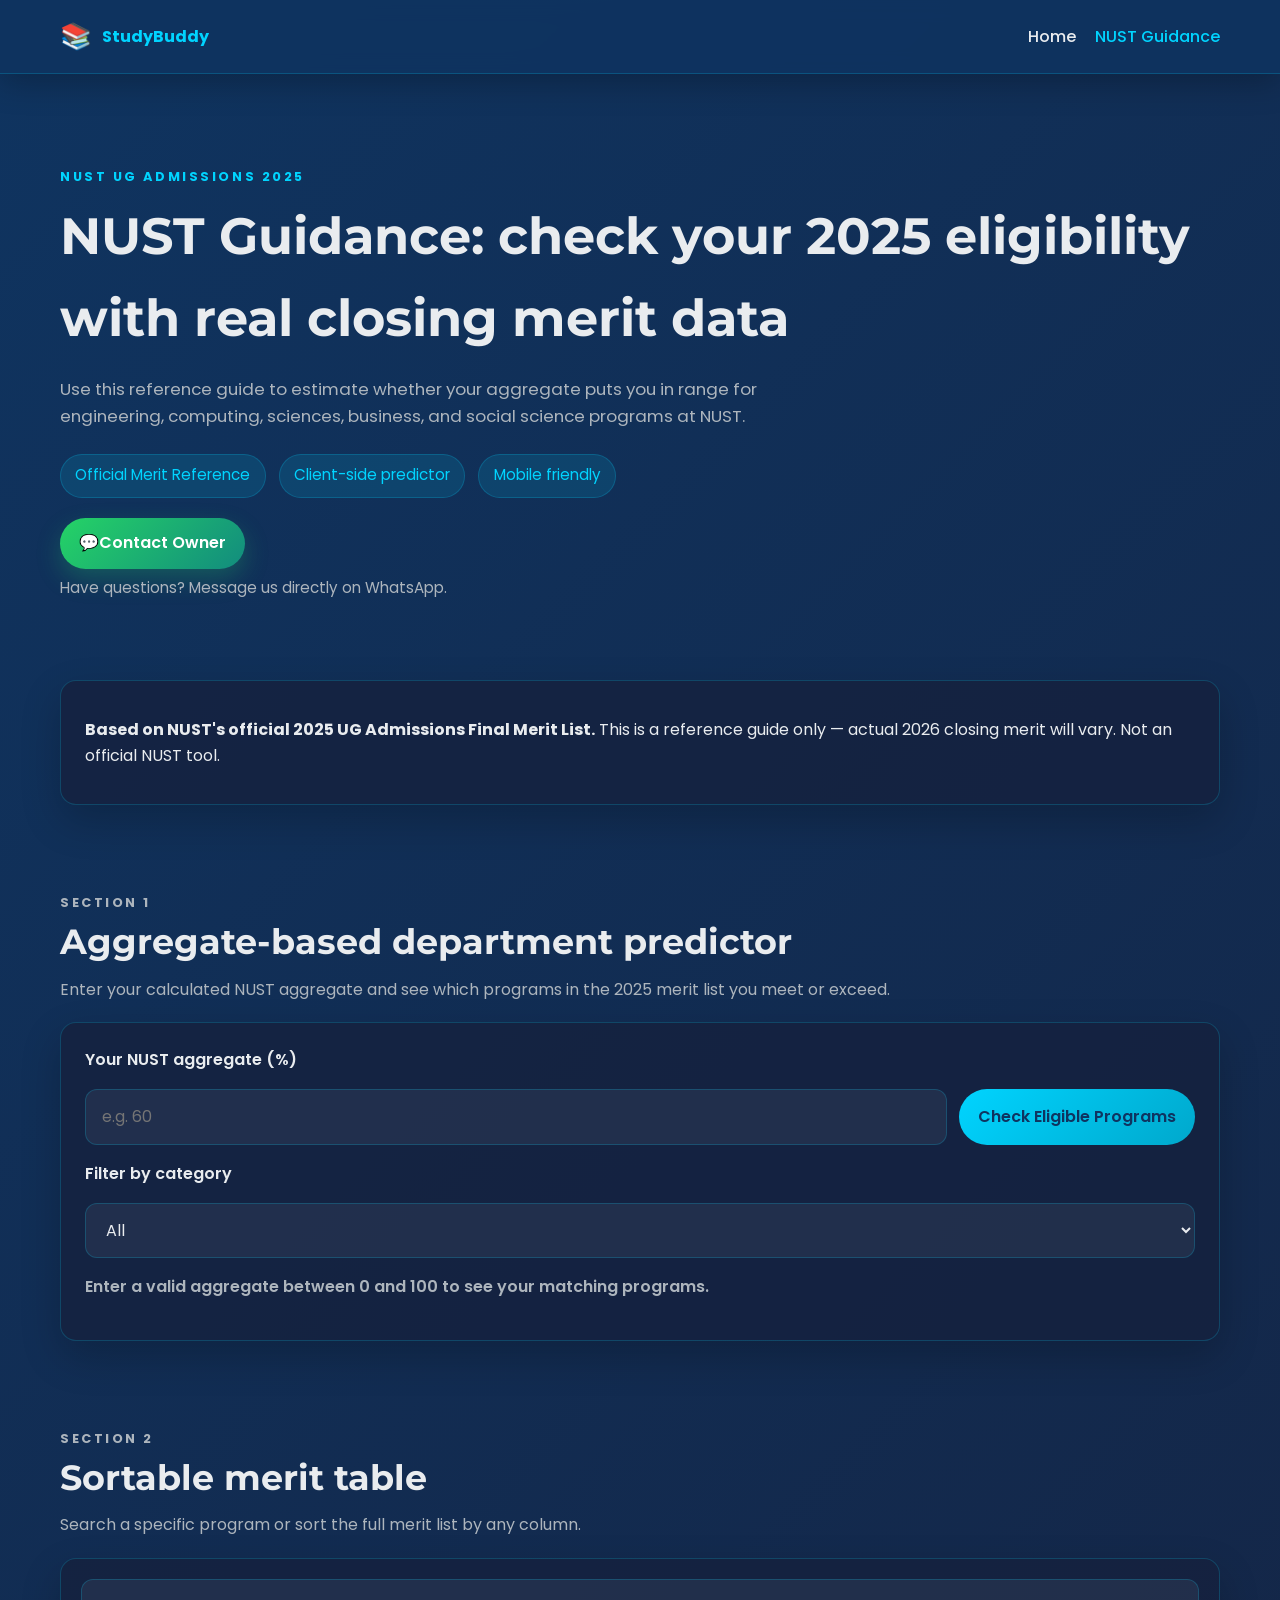
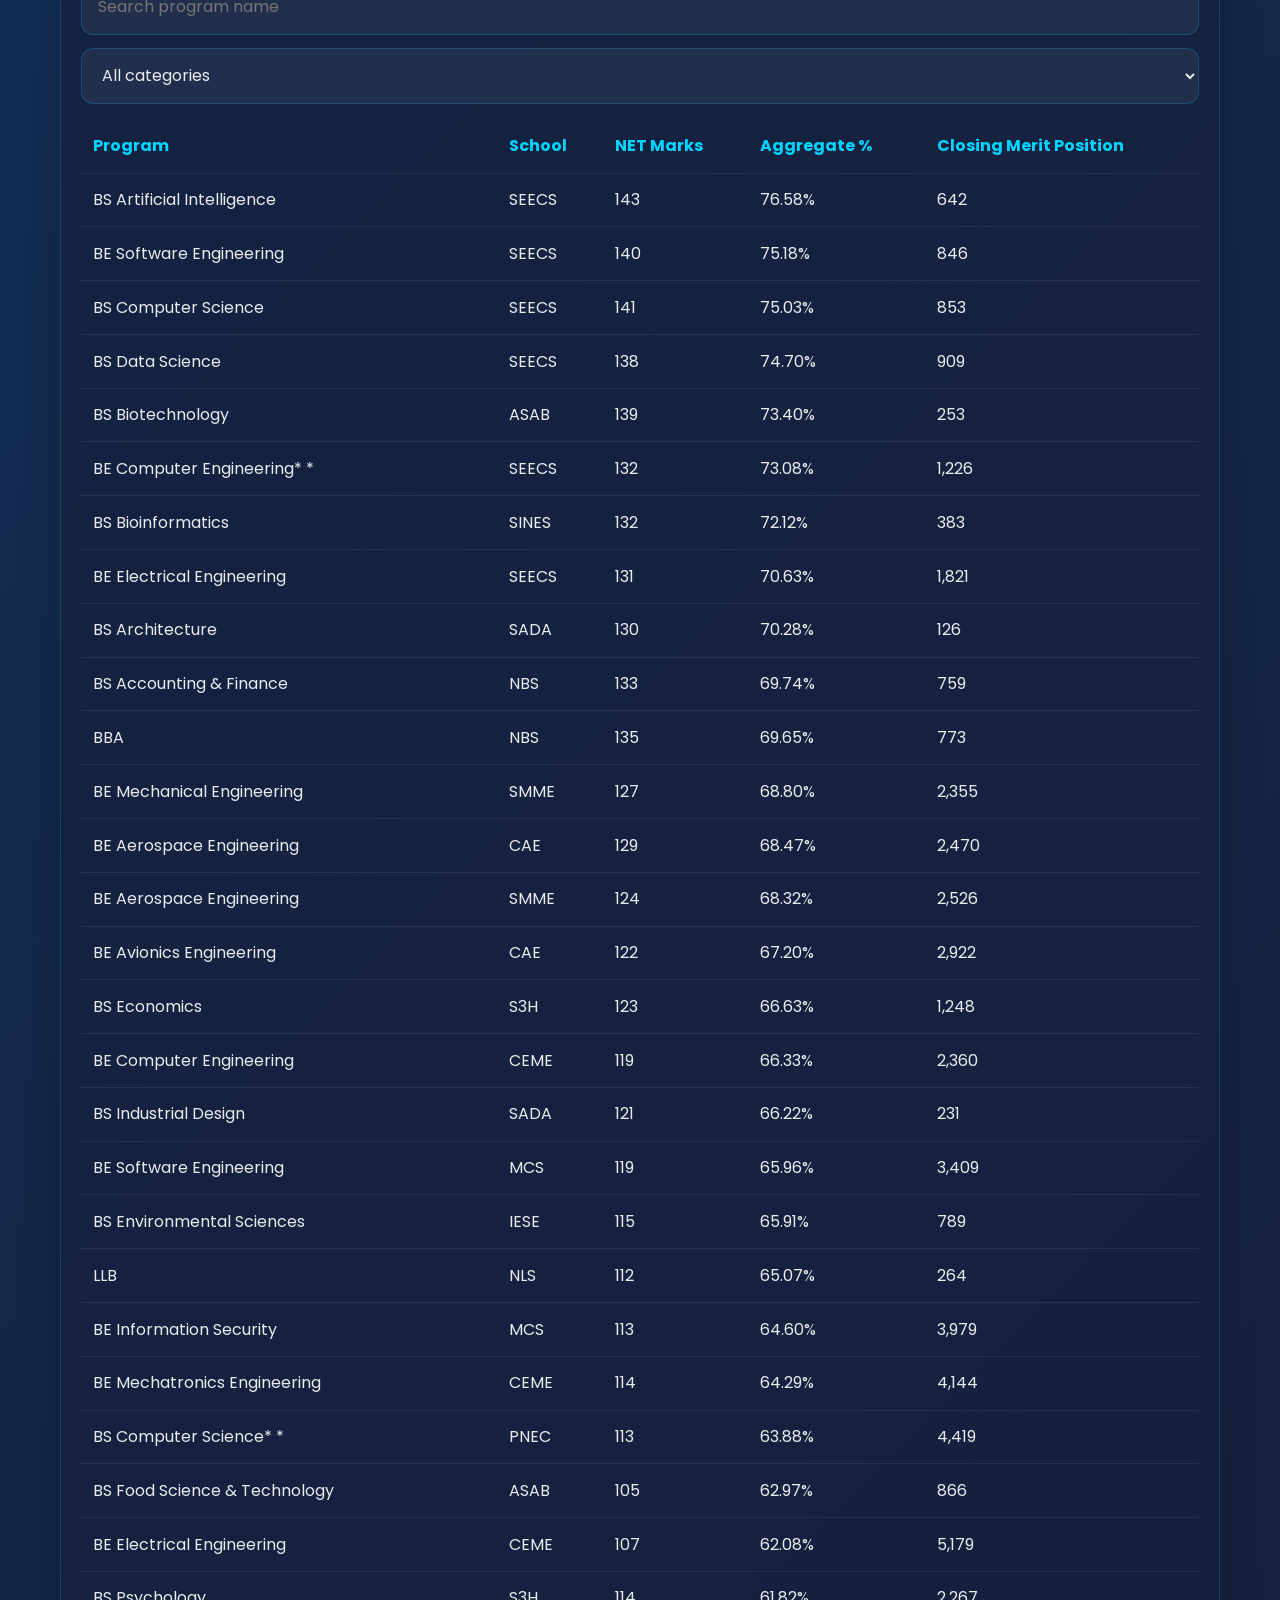
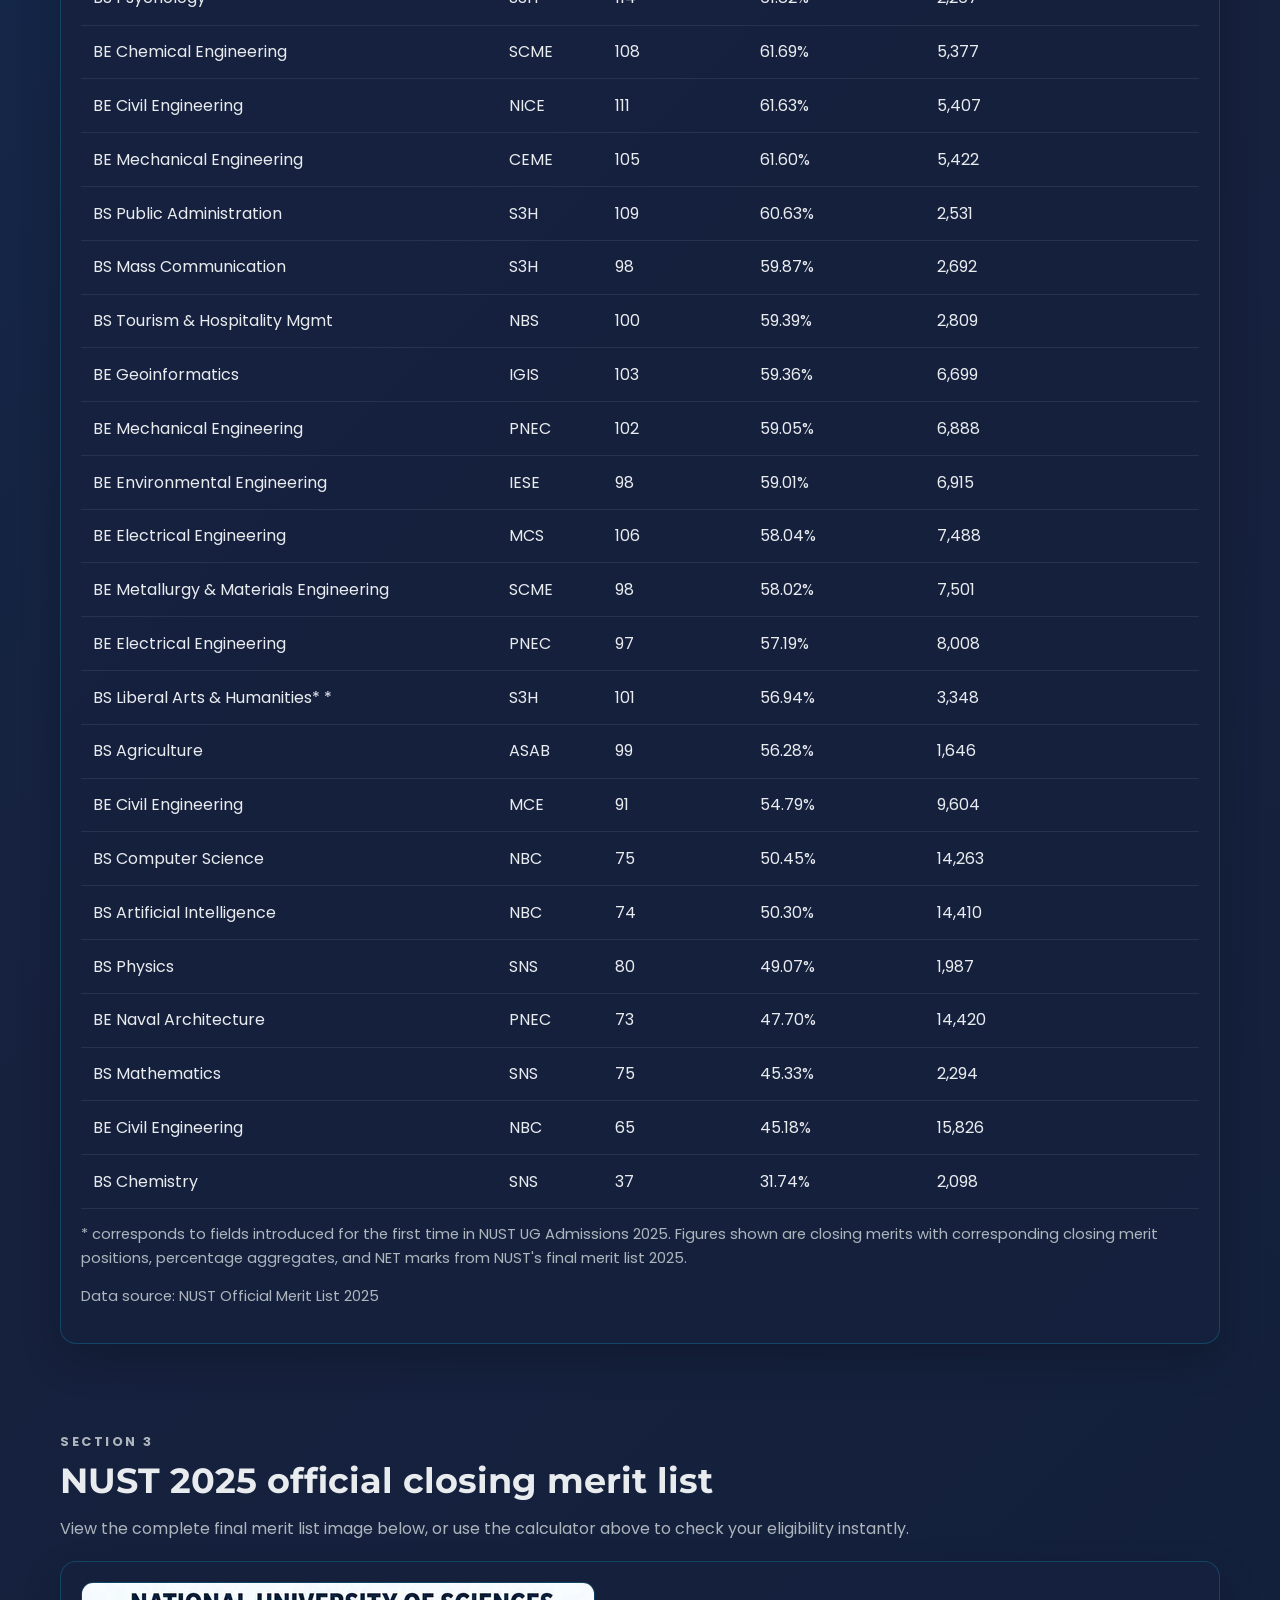
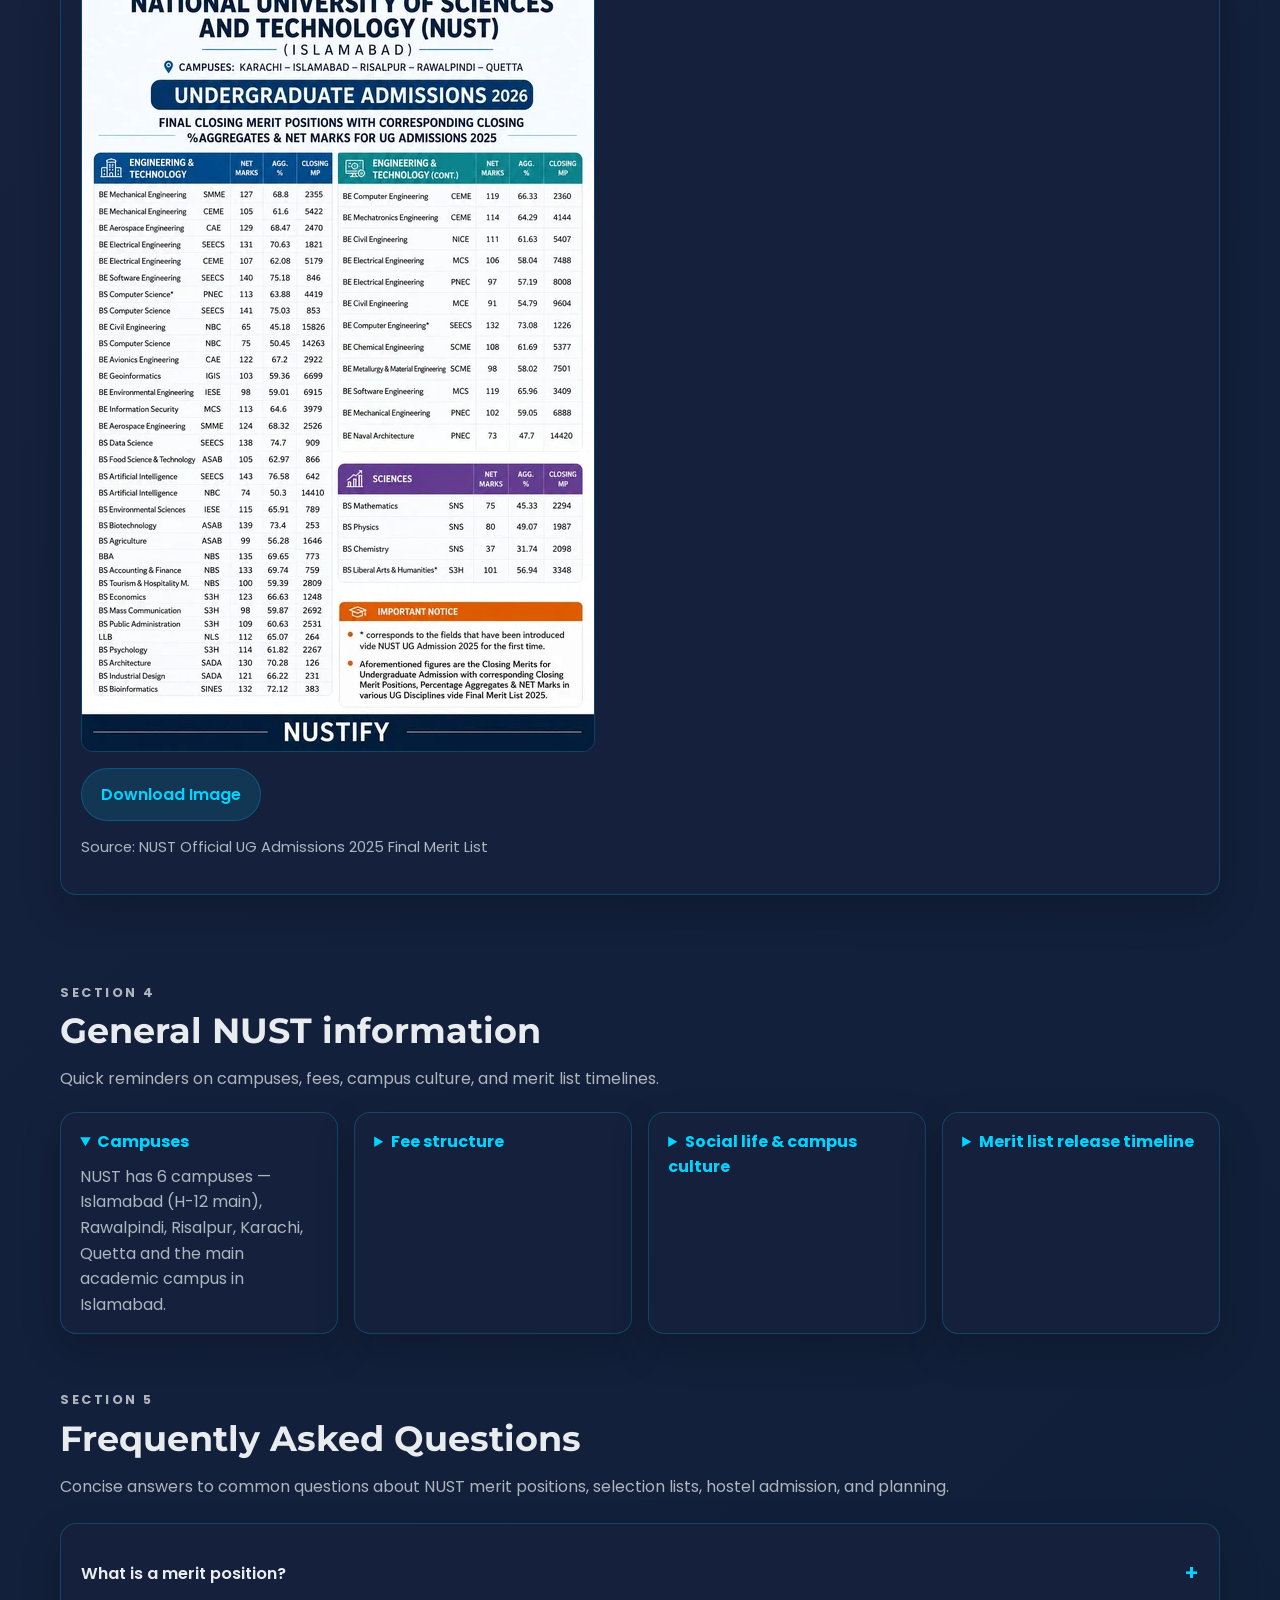
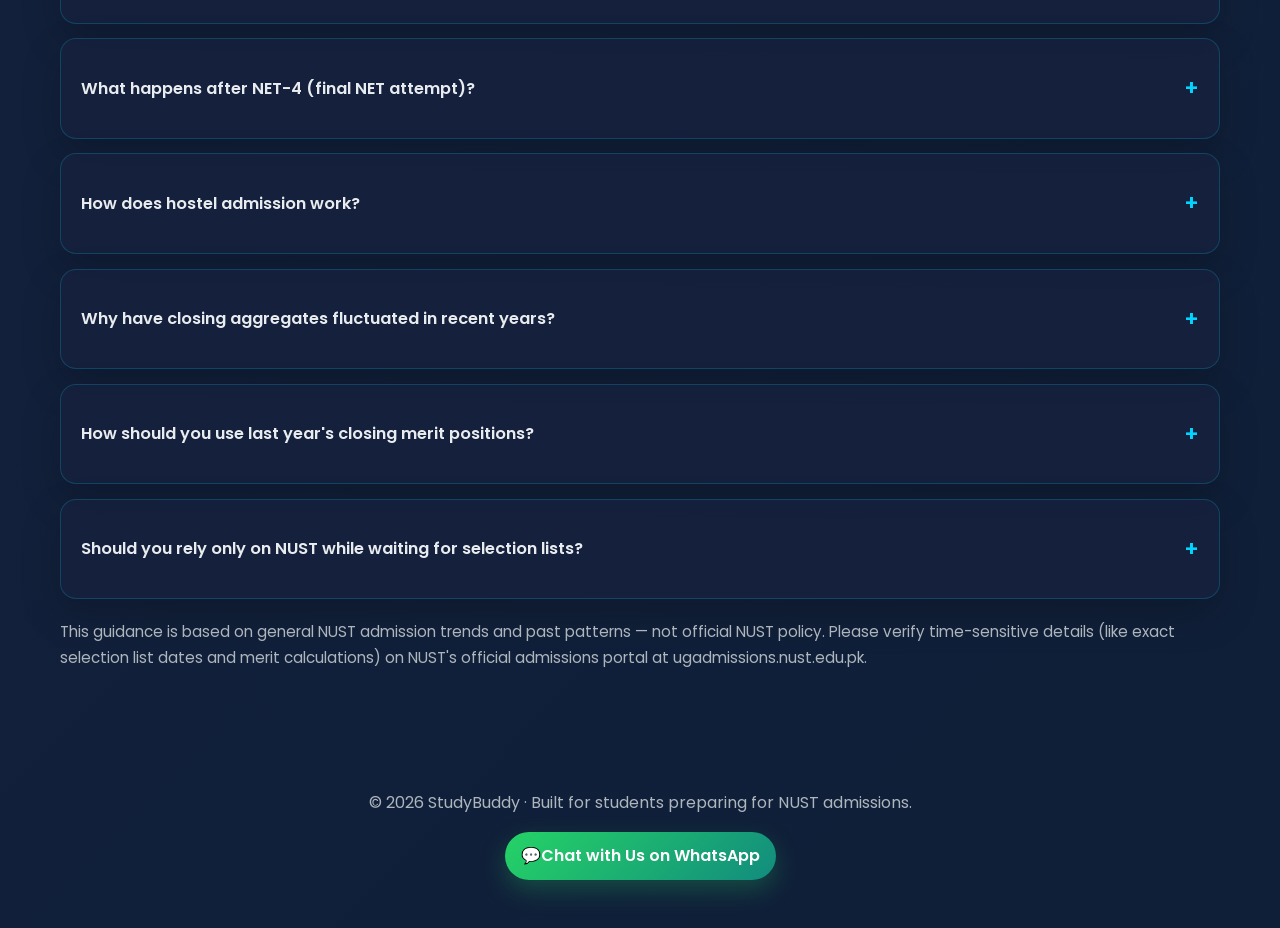
==== nust-guidance.html @ 3f575472 "Restructure static assets under assets/ Consolidate CSS, JS, and images into a single assets/ tree i" ====
<!DOCTYPE html>
<html lang="en">
<head>
    <meta charset="UTF-8">
    <meta name="viewport" content="width=device-width, initial-scale=1.0">
    <meta name="description" content="NUST Guidance 2025: use real NUST UG admissions closing merit data to estimate your eligibility for engineering, computing, sciences, business, and social science programs.">
    <meta name="theme-color" content="#0f3460">
    <meta name="robots" content="index,follow">
    <title>NUST Guidance 2025 | StudyBuddy</title>
    <link rel="canonical" href="https://ubaida-nust.github.io/myweb/nust-guidance.html">
    <link rel="preconnect" href="https://fonts.googleapis.com">
    <link rel="preconnect" href="https://fonts.gstatic.com" crossorigin>
    <link href="https://fonts.googleapis.com/css2?family=Poppins:wght@300;400;500;600;700;800&family=Montserrat:wght@400;600;700&display=swap" rel="stylesheet">
    <link rel="stylesheet" href="./assets/css/nust-guidance.css">
    <link rel="icon" type="image/svg+xml" href="./favicon.svg">
    <link rel="icon" type="image/x-icon" href="./favicon.ico">
    <link rel="shortcut icon" href="./favicon.ico">
    <link rel="apple-touch-icon" href="./favicon.ico">
    <meta property="og:title" content="NUST Guidance 2025 | StudyBuddy">
    <meta property="og:description" content="Estimate your NUST eligibility with 2025 closing merit data, a predictor tool, and a sortable merit table.">
    <meta property="og:type" content="website">
    <meta property="og:url" content="https://ubaida-nust.github.io/myweb/nust-guidance.html">
    <meta property="og:image" content="https://ubaida-nust.github.io/myweb/favicon.svg">
    <meta property="og:site_name" content="StudyBuddy">
    <meta name="twitter:card" content="summary_large_image">
    <meta name="twitter:title" content="NUST Guidance 2025 | StudyBuddy">
    <meta name="twitter:description" content="Estimate your NUST eligibility with 2025 closing merit data, a predictor tool, and a sortable merit table.">
    <meta name="twitter:image" content="https://ubaida-nust.github.io/myweb/favicon.svg">
</head>
<body>
    <nav class="navbar" aria-label="Primary navigation">
        <div class="nav-container">
            <a href="./index.html" class="logo" aria-label="StudyBuddy home">
                <span class="logo-icon" aria-hidden="true">📚</span>
                <span class="logo-text">StudyBuddy</span>
            </a>
            <ul class="nav-menu" id="navMenu">
                <li><a href="./index.html" class="nav-link">Home</a></li>
                <li><a href="./nust-guidance.html" class="nav-link active">NUST Guidance</a></li>
            </ul>
            <button type="button" class="hamburger" id="hamburger" aria-label="Toggle navigation menu" aria-expanded="false" aria-controls="navMenu">
                <span aria-hidden="true"></span>
                <span aria-hidden="true"></span>
                <span aria-hidden="true"></span>
            </button>
        </div>
    </nav>

    <main>
        <section class="hero">
            <div class="container">
                <p class="eyebrow">NUST UG Admissions 2025</p>
                <h1>NUST Guidance: check your 2025 eligibility with real closing merit data</h1>
                <p class="hero-copy">Use this reference guide to estimate whether your aggregate puts you in range for engineering, computing, sciences, business, and social science programs at NUST.</p>
                <div class="hero-badges">
                    <span class="pill">Official Merit Reference</span>
                    <span class="pill">Client-side predictor</span>
                    <span class="pill">Mobile friendly</span>
                </div>
                <div class="contact-cta">
                    <a href="https://wa.me/923108322449" class="btn btn-whatsapp" target="_blank" rel="noopener noreferrer">
                        <span aria-hidden="true">💬</span> Contact Owner
                    </a>
                    <p class="contact-help">Have questions? Message us directly on WhatsApp.</p>
                </div>
            </div>
        </section>

        <section class="section intro-banner">
            <div class="container">
                <div class="banner-card">
                    <p><strong>Based on NUST's official 2025 UG Admissions Final Merit List.</strong> This is a reference guide only — actual 2026 closing merit will vary. Not an official NUST tool.</p>
                </div>
            </div>
        </section>

        <section class="section predictor-section" id="predictor">
            <div class="container">
                <div class="section-heading">
                    <p class="eyebrow">Section 1</p>
                    <h2>Aggregate-based department predictor</h2>
                    <p>Enter your calculated NUST aggregate and see which programs in the 2025 merit list you meet or exceed.</p>
                </div>

                <div class="predictor-card">
                    <form id="predictorForm" class="predictor-form">
                        <label for="aggregateInput">Your NUST aggregate (%)</label>
                        <div class="input-row">
                            <input type="number" id="aggregateInput" min="0" max="100" step="0.01" placeholder="e.g. 60" required>
                            <button type="submit" class="btn btn-primary">Check Eligible Programs</button>
                        </div>
                        <label for="categoryFilter">Filter by category</label>
                        <select id="categoryFilter">
                            <option value="All">All</option>
                            <option value="Engineering">Engineering</option>
                            <option value="Computing">Computing</option>
                            <option value="Sciences">Sciences</option>
                            <option value="Business">Business</option>
                            <option value="Social Sciences">Social Sciences</option>
                            <option value="Law">Law</option>
                            <option value="Design">Design</option>
                        </select>
                    </form>

                    <div id="resultsSummary" class="results-summary" aria-live="polite"></div>
                    <div id="resultsList" class="results-grid"></div>
                </div>
            </div>
        </section>

        <section class="section table-section" id="table">
            <div class="container">
                <div class="section-heading">
                    <p class="eyebrow">Section 2</p>
                    <h2>Sortable merit table</h2>
                    <p>Search a specific program or sort the full merit list by any column.</p>
                </div>

                <div class="table-card">
                    <div class="table-toolbar">
                        <label class="sr-only" for="tableSearch">Search programs</label>
                        <input type="search" id="tableSearch" placeholder="Search program name">
                        <select id="tableCategoryFilter">
                            <option value="All">All categories</option>
                            <option value="Engineering">Engineering</option>
                            <option value="Computing">Computing</option>
                            <option value="Sciences">Sciences</option>
                            <option value="Business">Business</option>
                            <option value="Social Sciences">Social Sciences</option>
                            <option value="Law">Law</option>
                            <option value="Design">Design</option>
                        </select>
                    </div>

                    <div class="table-wrap">
                        <table id="meritTable">
                            <thead>
                                <tr>
                                    <th data-sort="program">Program</th>
                                    <th data-sort="school">School</th>
                                    <th data-sort="netMarks">NET Marks</th>
                                    <th data-sort="aggregate">Aggregate %</th>
                                    <th data-sort="closingMP">Closing Merit Position</th>
                                </tr>
                            </thead>
                            <tbody></tbody>
                        </table>
                    </div>

                    <p class="table-notice">* corresponds to fields introduced for the first time in NUST UG Admissions 2025. Figures shown are closing merits with corresponding closing merit positions, percentage aggregates, and NET marks from NUST's final merit list 2025.</p>
                    <p class="credit-line">Data source: NUST Official Merit List 2025</p>
                </div>
            </div>
        </section>

        <section class="section image-section" id="merit-image">
            <div class="container">
                <div class="section-heading">
                    <p class="eyebrow">Section 3</p>
                    <h2>NUST 2025 official closing merit list</h2>
                    <p>View the complete final merit list image below, or use the calculator above to check your eligibility instantly.</p>
                </div>

                <div class="image-card">
                    <figure class="merit-figure" role="button" tabindex="0" aria-label="Open NUST 2025 merit list image in fullscreen">
                        <picture>
                            <source type="image/webp" srcset="./assets/images/nust-meritlist-2025.webp">
                            <img src="./assets/images/nust-meritlist-2025.jpg" alt="NUST 2025 UG Admissions Final Closing Merit List showing Net marks, Aggregate percentage, and Closing Merit Position for all schools and programs across Engineering, Sciences, Business, and Social Sciences." loading="lazy" decoding="async">
                        </picture>
                    </figure>
                    <a href="./assets/images/nust-meritlist-2025.jpg" class="btn btn-secondary" download>Download Image</a>
                    <p class="credit-line">Source: NUST Official UG Admissions 2025 Final Merit List</p>
                </div>
            </div>
        </section>

        <section class="section info-section" id="info">
            <div class="container">
                <div class="section-heading">
                    <p class="eyebrow">Section 4</p>
                    <h2>General NUST information</h2>
                    <p>Quick reminders on campuses, fees, campus culture, and merit list timelines.</p>
                </div>

                <div class="info-grid">
                    <details class="info-card" open>
                        <summary>Campuses</summary>
                        <p>NUST has 6 campuses — Islamabad (H-12 main), Rawalpindi, Risalpur, Karachi, Quetta and the main academic campus in Islamabad.</p>
                    </details>
                    <details class="info-card">
                        <summary>Fee structure</summary>
                        <p>Fees vary by program and campus. Always confirm the latest rates on the official NUST admission website before making a decision.</p>
                    </details>
                    <details class="info-card">
                        <summary>Social life & campus culture</summary>
                        <p>NUST offers clubs, societies, events, hostel life, sports, and student communities that make campus life vibrant for students.</p>
                    </details>
                    <details class="info-card">
                        <summary>Merit list release timeline</summary>
                        <p>Merit list release dates vary every year. Confirm the latest schedule on the official UG admissions portal.</p>
                    </details>
                </div>
            </div>
        </section>

        <section class="section faq-section" id="faq">
            <div class="container">
                <div class="section-heading">
                    <p class="eyebrow">Section 5</p>
                    <h2>Frequently Asked Questions</h2>
                    <p>Concise answers to common questions about NUST merit positions, selection lists, hostel admission, and planning.</p>
                </div>

                <div class="faq-list" role="list">
                    <article class="faq-item" role="listitem">
                        <h3>
                            <button class="faq-question" type="button" aria-expanded="false">
                                What is a merit position?
                            </button>
                        </h3>
                        <div class="faq-answer" hidden>
                            <p>A merit position is similar to the position you'd get in your class based on your marks. NUST calculates your aggregate using: 10% SSC/Matric, 15% HSSC/FSc, and 75% NET score. Students are then ranked according to their aggregate — the student with the highest aggregate gets Merit Position #1, the next highest gets Merit Position #2, and so on. Merit positions are assigned separately for different categories: Engineering, Computing, NBS & Social Sciences, Natural Sciences, Applied Sciences, Law (LLB), and Architecture — each program has its own separate merit position list.</p>
                        </div>
                    </article>

                    <article class="faq-item" role="listitem">
                        <h3>
                            <button class="faq-question" type="button" aria-expanded="false">
                                What happens after NET-4 (final NET attempt)?
                            </button>
                        </h3>
                        <div class="faq-answer" hidden>
                            <p>Once the complete NET-4 result is announced, NUST usually releases the Merit List within 24-72 hours, showing your merit position(s) and last year's closing merit position(s) for the programs you applied to. After the merit list is announced, NUST normally gives a final opportunity to change your preference list, usually for 24-48 hours — after this deadline, the preference list is locked. The 1st Selection List is then announced within the next few days, and students generally get 3-5 working days to submit their dues after being selected. Subsequent selection lists are usually announced with a gap of 3-7 days. Since orientation is typically expected in the first week of September, NUST usually announces 4-6 selection lists before orientation, based on previous years' patterns.</p>
                        </div>
                    </article>

                    <article class="faq-item" role="listitem">
                        <h3>
                            <button class="faq-question" type="button" aria-expanded="false">
                                How does hostel admission work?
                            </button>
                        </h3>
                        <div class="faq-answer" hidden>
                            <p>As soon as your name appears in a selection list, the hostel application form becomes available on your admission portal. Hostel allotments are generally made on a first-come, first-served basis, so it's advisable to apply as early as possible after being selected.</p>
                        </div>
                    </article>

                    <article class="faq-item" role="listitem">
                        <h3>
                            <button class="faq-question" type="button" aria-expanded="false">
                                Why have closing aggregates fluctuated in recent years?
                            </button>
                        </h3>
                        <div class="faq-answer" hidden>
                            <p>Over the last few years, several factors caused significant changes in closing merits of popular programs: an increase in available seats, introduction of new Engineering and Computing programs, changes in the NET pattern for pre-medical students applying to Computing programs, inclusion of pre-medical students in Engineering programs without requiring additional Mathematics, and significant fee increases. These factors caused large fluctuations, with some programs changing by hundreds or even thousands of merit positions. For upcoming admission cycles, if no major policy changes occur, the probability of large deviation in closing merit positions is generally lower than in years with major changes.</p>
                        </div>
                    </article>

                    <article class="faq-item" role="listitem">
                        <h3>
                            <button class="faq-question" type="button" aria-expanded="false">
                                How should you use last year's closing merit positions?
                            </button>
                        </h3>
                        <div class="faq-answer" hidden>
                            <p>Based on recent trends, it's reasonable to assume that this year's closing merit positions may remain relatively close to last year's — though this does NOT mean they'll be exactly the same. For example: if last year's closing merit position for a program was 1000, and your merit position is below 900, your chances of selection are generally considered quite good — but this is only a rough estimate, not a guarantee.</p>
                        </div>
                    </article>

                    <article class="faq-item" role="listitem">
                        <h3>
                            <button class="faq-question" type="button" aria-expanded="false">
                                Should you rely only on NUST while waiting for selection lists?
                            </button>
                        </h3>
                        <div class="faq-answer" hidden>
                            <p>Regardless of how strong your chances appear, always keep 2-3 backup university options and do not rely solely on NUST until you have a confirmed admission offer. If your NUST admission is uncertain and you receive an offer elsewhere, it's often safer to pay the other university's dues while waiting for NUST's selection lists — if you later get into NUST, you can switch and apply for a refund under the other university's policy. Waiting only for NUST is risky, since missing both opportunities could cost you a gap year, which is usually a far greater loss than a few thousand rupees in provisional dues.</p>
                        </div>
                    </article>
                </div>

                <p class="faq-disclaimer">This guidance is based on general NUST admission trends and past patterns — not official NUST policy. Please verify time-sensitive details (like exact selection list dates and merit calculations) on NUST's official admissions portal at ugadmissions.nust.edu.pk.</p>
            </div>
        </section>
    </main>

    <div id="lightbox" class="lightbox" aria-hidden="true">
        <button type="button" class="lightbox-close" id="lightboxClose" aria-label="Close preview">×</button>
        <div class="lightbox-content">
            <img id="lightboxImage" src="" alt="Fullscreen view of the NUST 2025 merit list">
        </div>
    </div>

    <footer class="footer">
        <div class="container">
            <p>© 2026 StudyBuddy · Built for students preparing for NUST admissions.</p>
            <div class="footer-contact">
                <a href="https://wa.me/923108322449" class="btn btn-whatsapp btn-small" target="_blank" rel="noopener noreferrer">
                    <span aria-hidden="true">💬</span> Chat with Us on WhatsApp
                </a>
            </div>
        </div>
    </footer>

    <script type="application/ld+json">
    {
      "@context": "https://schema.org",
      "@type": "FAQPage",
      "mainEntity": [
        {
          "@type": "Question",
          "name": "What is a merit position?",
          "acceptedAnswer": {
            "@type": "Answer",
            "text": "A merit position is similar to the position you'd get in your class based on your marks. NUST calculates your aggregate using: 10% SSC/Matric, 15% HSSC/FSc, and 75% NET score. Students are then ranked according to their aggregate — the student with the highest aggregate gets Merit Position #1, the next highest gets Merit Position #2, and so on. Merit positions are assigned separately for different categories: Engineering, Computing, NBS & Social Sciences, Natural Sciences, Applied Sciences, Law (LLB), and Architecture — each program has its own separate merit position list."
          }
        },
        {
          "@type": "Question",
          "name": "What happens after NET-4 (final NET attempt)?",
          "acceptedAnswer": {
            "@type": "Answer",
            "text": "Once the complete NET-4 result is announced, NUST usually releases the Merit List within 24-72 hours, showing your merit position(s) and last year's closing merit position(s) for the programs you applied to. After the merit list is announced, NUST normally gives a final opportunity to change your preference list, usually for 24-48 hours — after this deadline, the preference list is locked. The 1st Selection List is then announced within the next few days, and students generally get 3-5 working days to submit their dues after being selected. Subsequent selection lists are usually announced with a gap of 3-7 days. Since orientation is typically expected in the first week of September, NUST usually announces 4-6 selection lists before orientation, based on previous years' patterns."
          }
        },
        {
          "@type": "Question",
          "name": "How does hostel admission work?",
          "acceptedAnswer": {
            "@type": "Answer",
            "text": "As soon as your name appears in a selection list, the hostel application form becomes available on your admission portal. Hostel allotments are generally made on a first-come, first-served basis, so it's advisable to apply as early as possible after being selected."
          }
        },
        {
          "@type": "Question",
          "name": "Why have closing aggregates fluctuated in recent years?",
          "acceptedAnswer": {
            "@type": "Answer",
            "text": "Over the last few years, several factors caused significant changes in closing merits of popular programs: an increase in available seats, introduction of new Engineering and Computing programs, changes in the NET pattern for pre-medical students applying to Computing programs, inclusion of pre-medical students in Engineering programs without requiring additional Mathematics, and significant fee increases. These factors caused large fluctuations, with some programs changing by hundreds or even thousands of merit positions. For upcoming admission cycles, if no major policy changes occur, the probability of large deviation in closing merit positions is generally lower than in years with major changes."
          }
        },
        {
          "@type": "Question",
          "name": "How should you use last year's closing merit positions?",
          "acceptedAnswer": {
            "@type": "Answer",
            "text": "Based on recent trends, it's reasonable to assume that this year's closing merit positions may remain relatively close to last year's — though this does NOT mean they'll be exactly the same. For example: if last year's closing merit position for a program was 1000, and your merit position is below 900, your chances of selection are generally considered quite good — but this is only a rough estimate, not a guarantee."
          }
        },
        {
          "@type": "Question",
          "name": "Should you rely only on NUST while waiting for selection lists?",
          "acceptedAnswer": {
            "@type": "Answer",
            "text": "Regardless of how strong your chances appear, always keep 2-3 backup university options and do not rely solely on NUST until you have a confirmed admission offer. If your NUST admission is uncertain and you receive an offer elsewhere, it's often safer to pay the other university's dues while waiting for NUST's selection lists — if you later get into NUST, you can switch and apply for a refund under the other university's policy. Waiting only for NUST is risky, since missing both opportunities could cost you a gap year, which is usually a far greater loss than a few thousand rupees in provisional dues."
          }
        }
      ]
    }
    </script>
    <script src="./assets/js/nust-merit-data.js"></script>
    <script src="./assets/js/nust-guidance.js"></script>
</body>
</html>
---- assets/css/nust-guidance.css ----
:root {
    --primary-color: #0f3460;
    --secondary-color: #16213e;
    --accent-color: #00d4ff;
    --text-primary: #e9ecef;
    --text-secondary: #adb5bd;
    --card-bg: rgba(22, 33, 62, 0.8);
    --border-color: rgba(0, 212, 255, 0.2);
}

* { box-sizing: border-box; }
body {
    margin: 0;
    font-family: 'Poppins', sans-serif;
    background: linear-gradient(135deg, #0f3460 0%, #16213e 50%, #0f1f38 100%);
    color: var(--text-primary);
    line-height: 1.6;
}
img { max-width: 100%; height: auto; display: block; }
a { color: inherit; }
.navbar {
    position: sticky; top: 0; z-index: 1000; background: rgba(15, 52, 96, 0.9); backdrop-filter: blur(10px); border-bottom: 1px solid var(--border-color); box-shadow: 0 8px 32px rgba(0, 0, 0, 0.25);
}
.nav-container { max-width: 1200px; margin: 0 auto; padding: 1rem 20px; display: flex; justify-content: space-between; align-items: center; }
.logo { display: flex; align-items: center; gap: 10px; font-weight: 700; color: var(--accent-color); text-decoration: none; white-space: nowrap; }
.logo-icon { font-size: 1.6rem; }
.nav-menu { display: flex; list-style: none; gap: 1.2rem; margin: 0; padding: 0; }
.nav-link { color: var(--text-primary); text-decoration: none; font-weight: 500; }
.nav-link.active, .nav-link:hover { color: var(--accent-color); }
.hamburger { display: none; background: transparent; border: 0; padding: 0.35rem; min-width: 44px; min-height: 44px; }
.hamburger span { display: block; width: 24px; height: 3px; background: var(--accent-color); margin: 4px 0; border-radius: 2px; }
.container { max-width: 1200px; margin: 0 auto; padding: 0 20px; }
.hero { padding: 5rem 0 3rem; }
.eyebrow { text-transform: uppercase; letter-spacing: 0.2em; font-size: 0.8rem; color: var(--accent-color); font-weight: 700; margin-bottom: 0.5rem; }
h1, h2 { font-family: 'Montserrat', sans-serif; }
h1 { font-size: clamp(2rem, 5vw, 3.2rem); margin: 0 0 1rem; }
.hero-copy { font-size: 1.05rem; color: var(--text-secondary); max-width: 760px; }
.hero-badges { display: flex; flex-wrap: wrap; gap: 0.8rem; margin-top: 1.5rem; }
.pill { padding: 0.55rem 0.9rem; border-radius: 999px; background: rgba(0, 212, 255, 0.12); border: 1px solid var(--border-color); color: var(--accent-color); font-size: 0.95rem; }
.section { padding: 2rem 0 3.5rem; }
.banner-card, .predictor-card, .table-card, .image-card, .info-card { background: var(--card-bg); border: 1px solid var(--border-color); border-radius: 16px; box-shadow: 0 16px 40px rgba(0, 0, 0, 0.2); }
.banner-card { padding: 1.25rem 1.5rem; }
.section-heading { margin-bottom: 1.25rem; }
.section-heading h2 { font-size: clamp(1.5rem, 3vw, 2.2rem); margin: 0 0 0.4rem; }
.section-heading p { color: var(--text-secondary); margin: 0; }
.predictor-card { padding: 1.5rem; }
.predictor-form { display: grid; gap: 1rem; margin-bottom: 1rem; }
label { font-weight: 600; color: var(--text-primary); }
input, select, button { font: inherit; }
input, select { width: 100%; padding: 0.9rem 1rem; border-radius: 12px; border: 1px solid var(--border-color); background: rgba(255,255,255,0.06); color: var(--text-primary); }
.input-row { display: flex; gap: 0.75rem; flex-wrap: wrap; }
.input-row input { flex: 1 1 260px; }
.btn { display: inline-flex; align-items: center; justify-content: center; min-height: 44px; padding: 0.8rem 1.2rem; border-radius: 999px; border: none; cursor: pointer; text-decoration: none; font-weight: 600; transition: transform 0.2s ease, box-shadow 0.2s ease; }
.btn:hover { transform: translateY(-2px); }
.btn-primary { background: linear-gradient(135deg, var(--accent-color), #00a8cc); color: #0f3460; }
.btn-secondary { background: rgba(0, 212, 255, 0.12); color: var(--accent-color); border: 1px solid var(--border-color); }
.btn-whatsapp { background: linear-gradient(135deg, #25d366, #128c7e); color: white; box-shadow: 0 10px 25px rgba(37, 211, 102, 0.25); }
.btn-small { padding: 0.7rem 1rem; min-height: 40px; }
.contact-cta { display: flex; flex-direction: column; align-items: flex-start; gap: 0.45rem; margin-top: 1.25rem; }
.contact-help { margin: 0; color: var(--text-secondary); font-size: 0.95rem; }
.footer-contact { margin-top: 0.8rem; display: flex; justify-content: center; }
.results-summary { margin: 1rem 0; color: var(--text-secondary); font-weight: 600; }
.results-grid { display: grid; grid-template-columns: repeat(auto-fit, minmax(240px, 1fr)); gap: 1rem; }
.result-card { padding: 1rem; border-radius: 14px; background: rgba(255,255,255,0.04); border: 1px solid var(--border-color); }
.result-card h3 { margin: 0 0 0.45rem; font-size: 1rem; }
.result-meta { color: var(--text-secondary); font-size: 0.92rem; }
.badge { display: inline-block; margin-top: 0.6rem; padding: 0.3rem 0.6rem; font-size: 0.8rem; border-radius: 999px; background: rgba(0, 212, 255, 0.14); color: var(--accent-color); }
.table-card { padding: 1.25rem; }
.table-toolbar { display: flex; gap: 0.8rem; flex-wrap: wrap; margin-bottom: 1rem; }
.table-wrap { overflow-x: auto; }
table { width: 100%; border-collapse: collapse; min-width: 640px; }
th, td { padding: 0.85rem 0.75rem; border-bottom: 1px solid rgba(255,255,255,0.08); text-align: left; }
th { cursor: pointer; color: var(--accent-color); font-weight: 700; }
tr:hover { background: rgba(255,255,255,0.03); }
.table-notice, .credit-line { color: var(--text-secondary); font-size: 0.92rem; margin-top: 0.9rem; }
.image-card { padding: 1.25rem; }
.merit-figure { margin: 0 0 1rem; cursor: zoom-in; }
.merit-figure img { border-radius: 12px; border: 1px solid var(--border-color); }
.info-grid { display: grid; grid-template-columns: repeat(auto-fit, minmax(220px, 1fr)); gap: 1rem; }
.info-card { padding: 1rem 1.2rem; }
.info-card summary { cursor: pointer; font-weight: 700; color: var(--accent-color); }
.info-card p { color: var(--text-secondary); margin: 0.6rem 0 0; }
.faq-section { padding-top: 0; }
.faq-list { display: grid; gap: 0.9rem; margin-top: 1.5rem; }
.faq-item { background: var(--card-bg); border: 1px solid var(--border-color); border-radius: 16px; overflow: hidden; box-shadow: 0 16px 40px rgba(0, 0, 0, 0.2); }
.faq-question { width: 100%; display: flex; justify-content: space-between; align-items: center; gap: 1rem; background: transparent; border: 0; color: var(--text-primary); font: inherit; font-size: 1.02rem; font-weight: 600; text-align: left; padding: 1.1rem 1.25rem; cursor: pointer; }
.faq-question::after { content: "+"; color: var(--accent-color); font-size: 1.3rem; line-height: 1; transition: transform 0.2s ease; }
.faq-item.is-open .faq-question::after { transform: rotate(45deg); }
.faq-question:focus-visible { outline: 2px solid var(--accent-color); outline-offset: -2px; }
.faq-answer { padding: 0 1.25rem 1.1rem; color: var(--text-secondary); line-height: 1.75; }
.faq-answer p { margin: 0; }
.faq-disclaimer { margin-top: 1.25rem; color: var(--text-secondary); font-size: 0.95rem; line-height: 1.7; }
.lightbox { position: fixed; inset: 0; background: rgba(0, 0, 0, 0.9); display: none; align-items: center; justify-content: center; padding: 2rem; z-index: 2000; }
.lightbox.open { display: flex; }
.lightbox-content { max-width: 95vw; max-height: 90vh; }
.lightbox-content img { max-width: 100%; max-height: 90vh; object-fit: contain; border-radius: 12px; }
.lightbox-close { position: absolute; top: 1rem; right: 1rem; background: rgba(255,255,255,0.1); border: 0; color: white; font-size: 2rem; width: 46px; height: 46px; border-radius: 50%; cursor: pointer; }
.footer { padding: 2rem 0 3rem; color: var(--text-secondary); text-align: center; }
.sr-only { position: absolute; width: 1px; height: 1px; padding: 0; margin: -1px; overflow: hidden; clip: rect(0,0,0,0); border: 0; }
@media (max-width: 768px) {
    .hamburger { display: block; }
    .nav-menu { position: fixed; top: 64px; left: -100%; flex-direction: column; background: rgba(15, 52, 96, 0.96); width: 100%; padding: 1rem 0; gap: 0; transition: left 0.3s ease; }
    .nav-menu.active { left: 0; }
    .nav-menu .nav-link { display: block; padding: 0.85rem 1.2rem; }
    .input-row { flex-direction: column; }
    .hero { padding-top: 3rem; }
    .contact-cta { align-items: stretch; }
    .faq-question { padding: 1rem 1rem 1rem 1.05rem; }
    .faq-answer { padding: 0 1rem 1rem; }
}
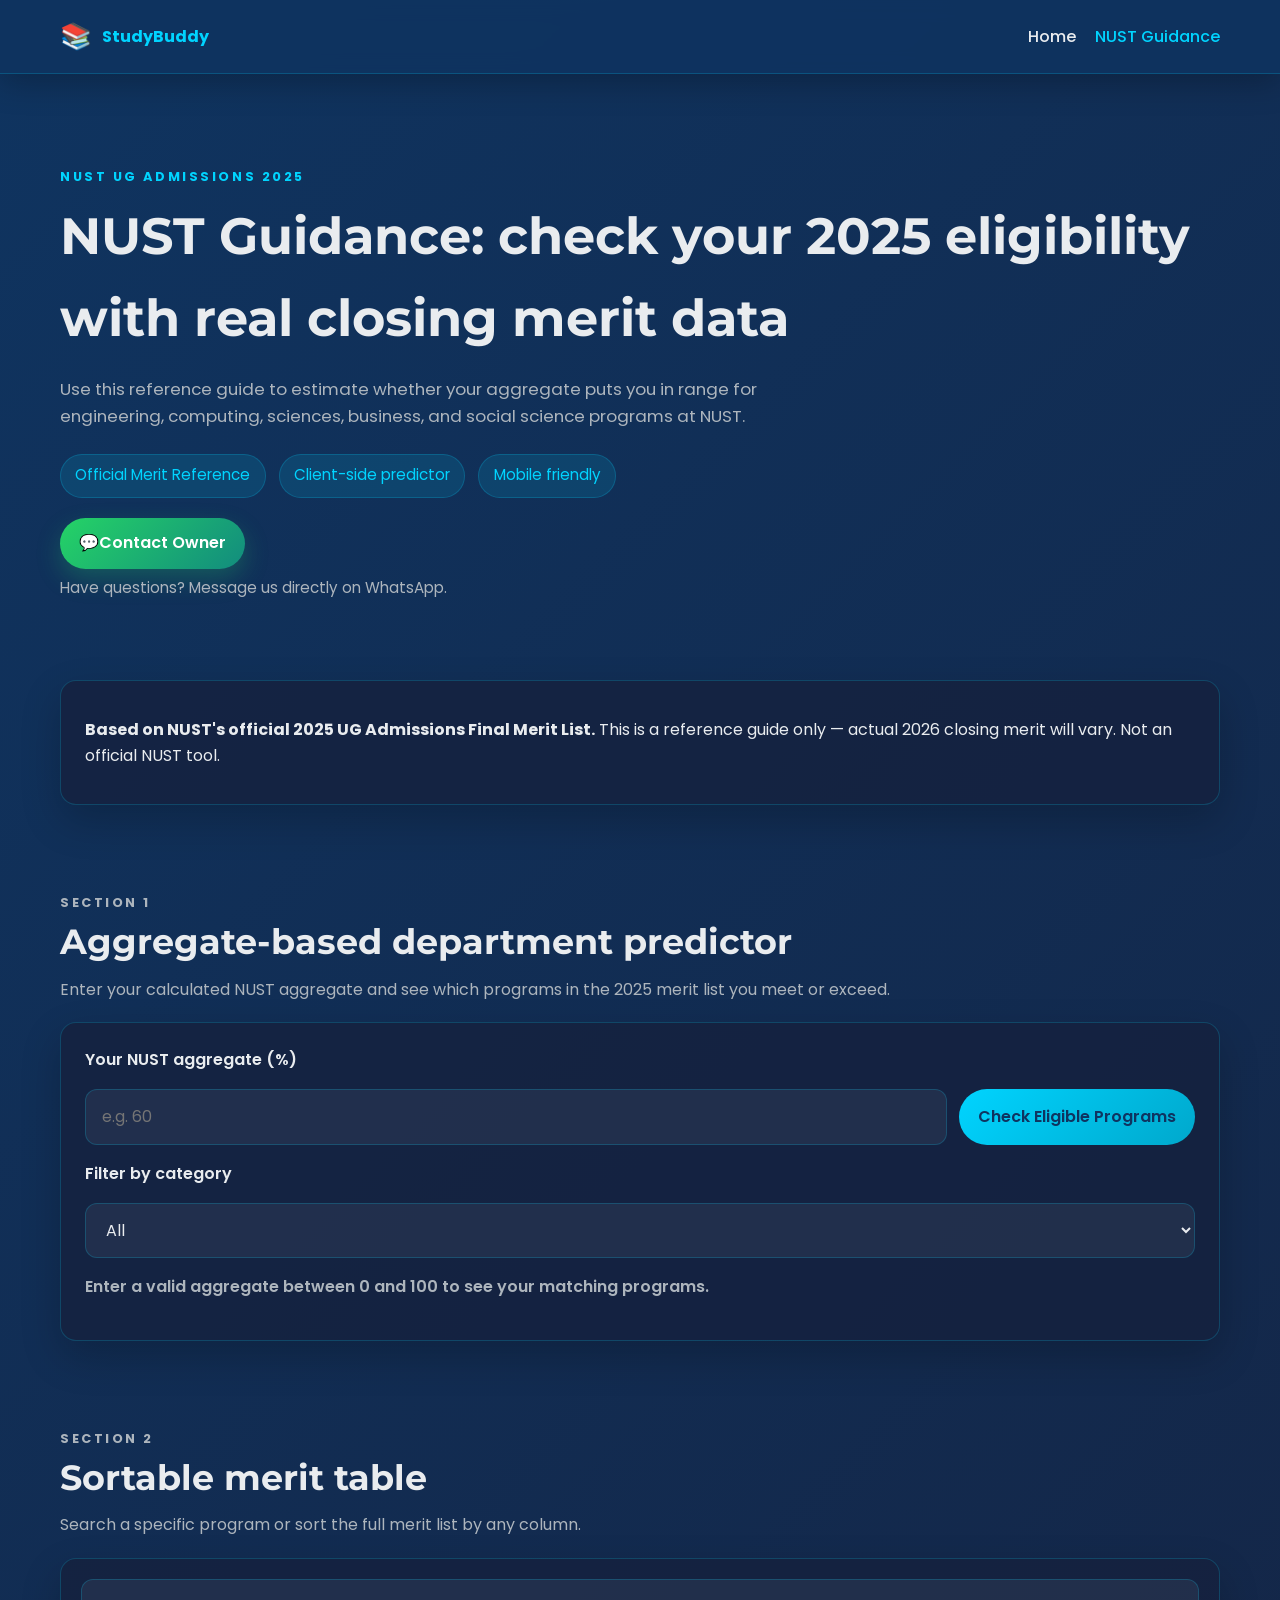
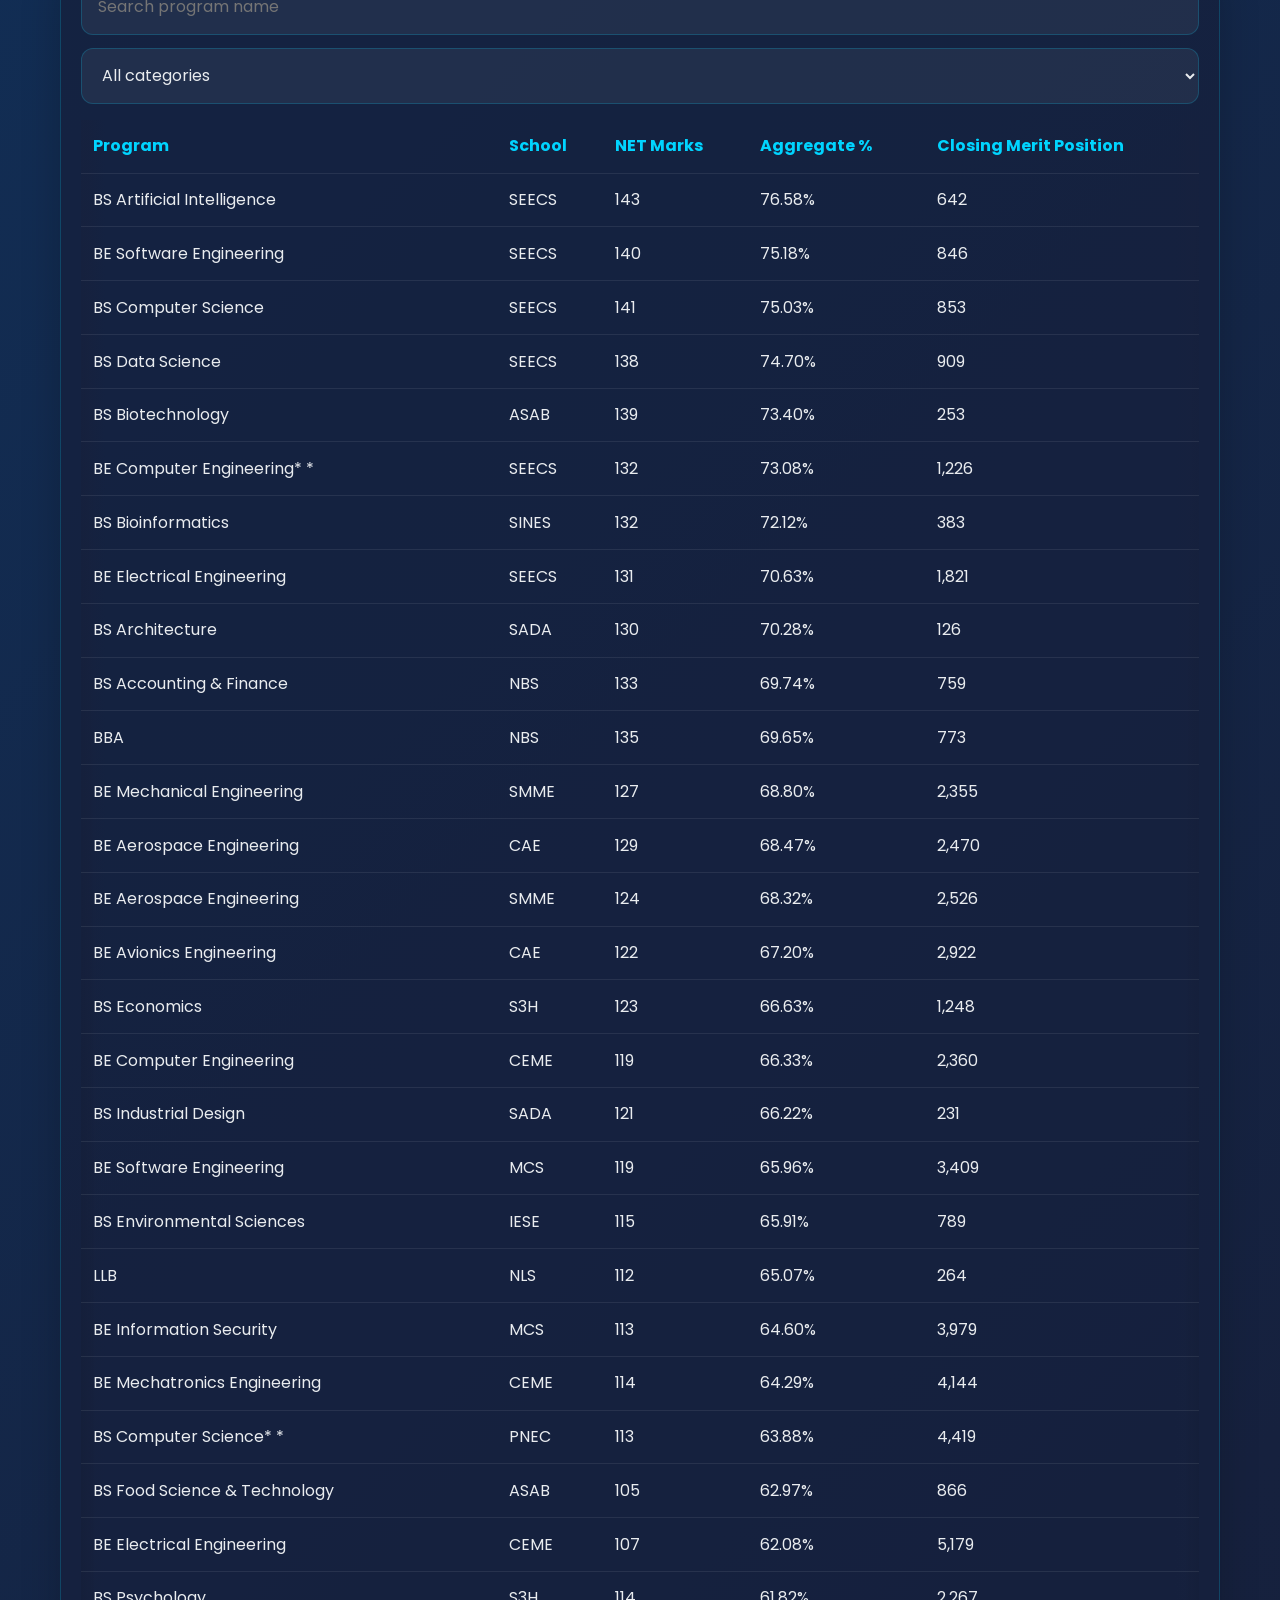
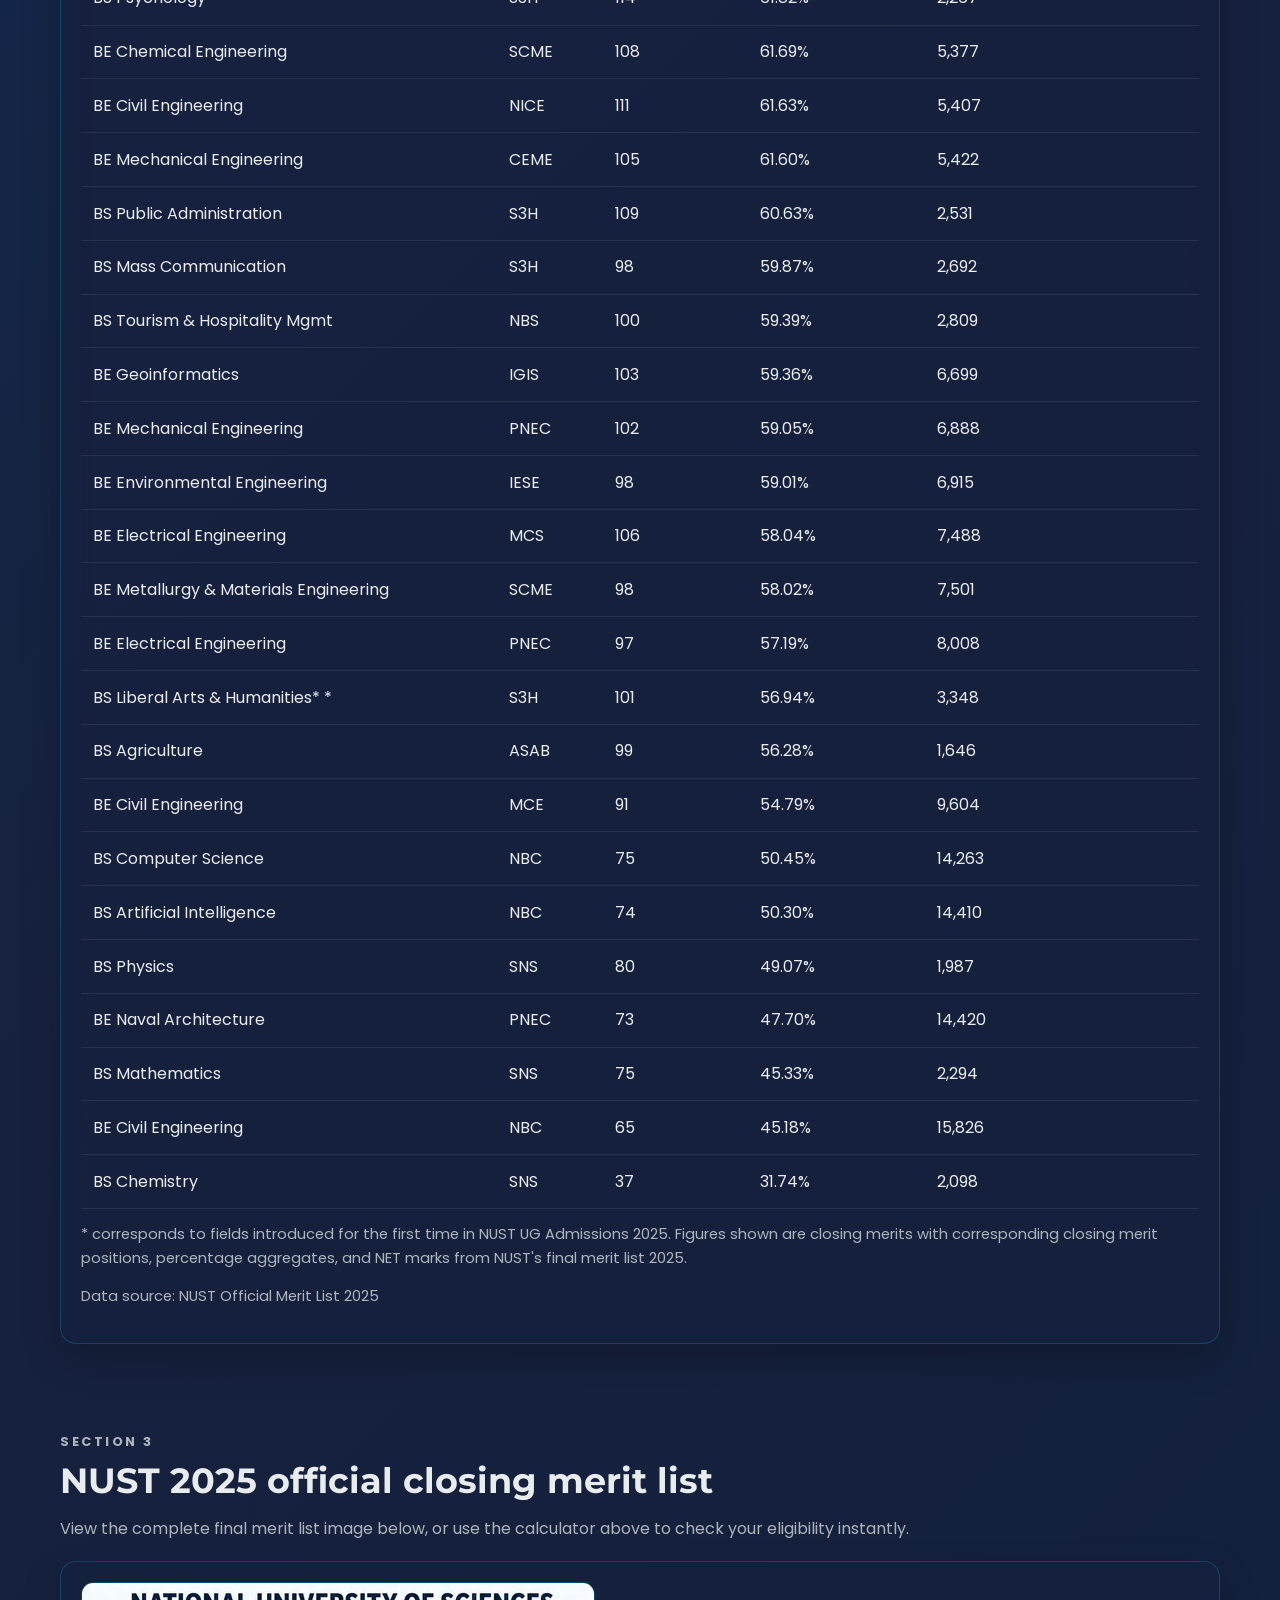
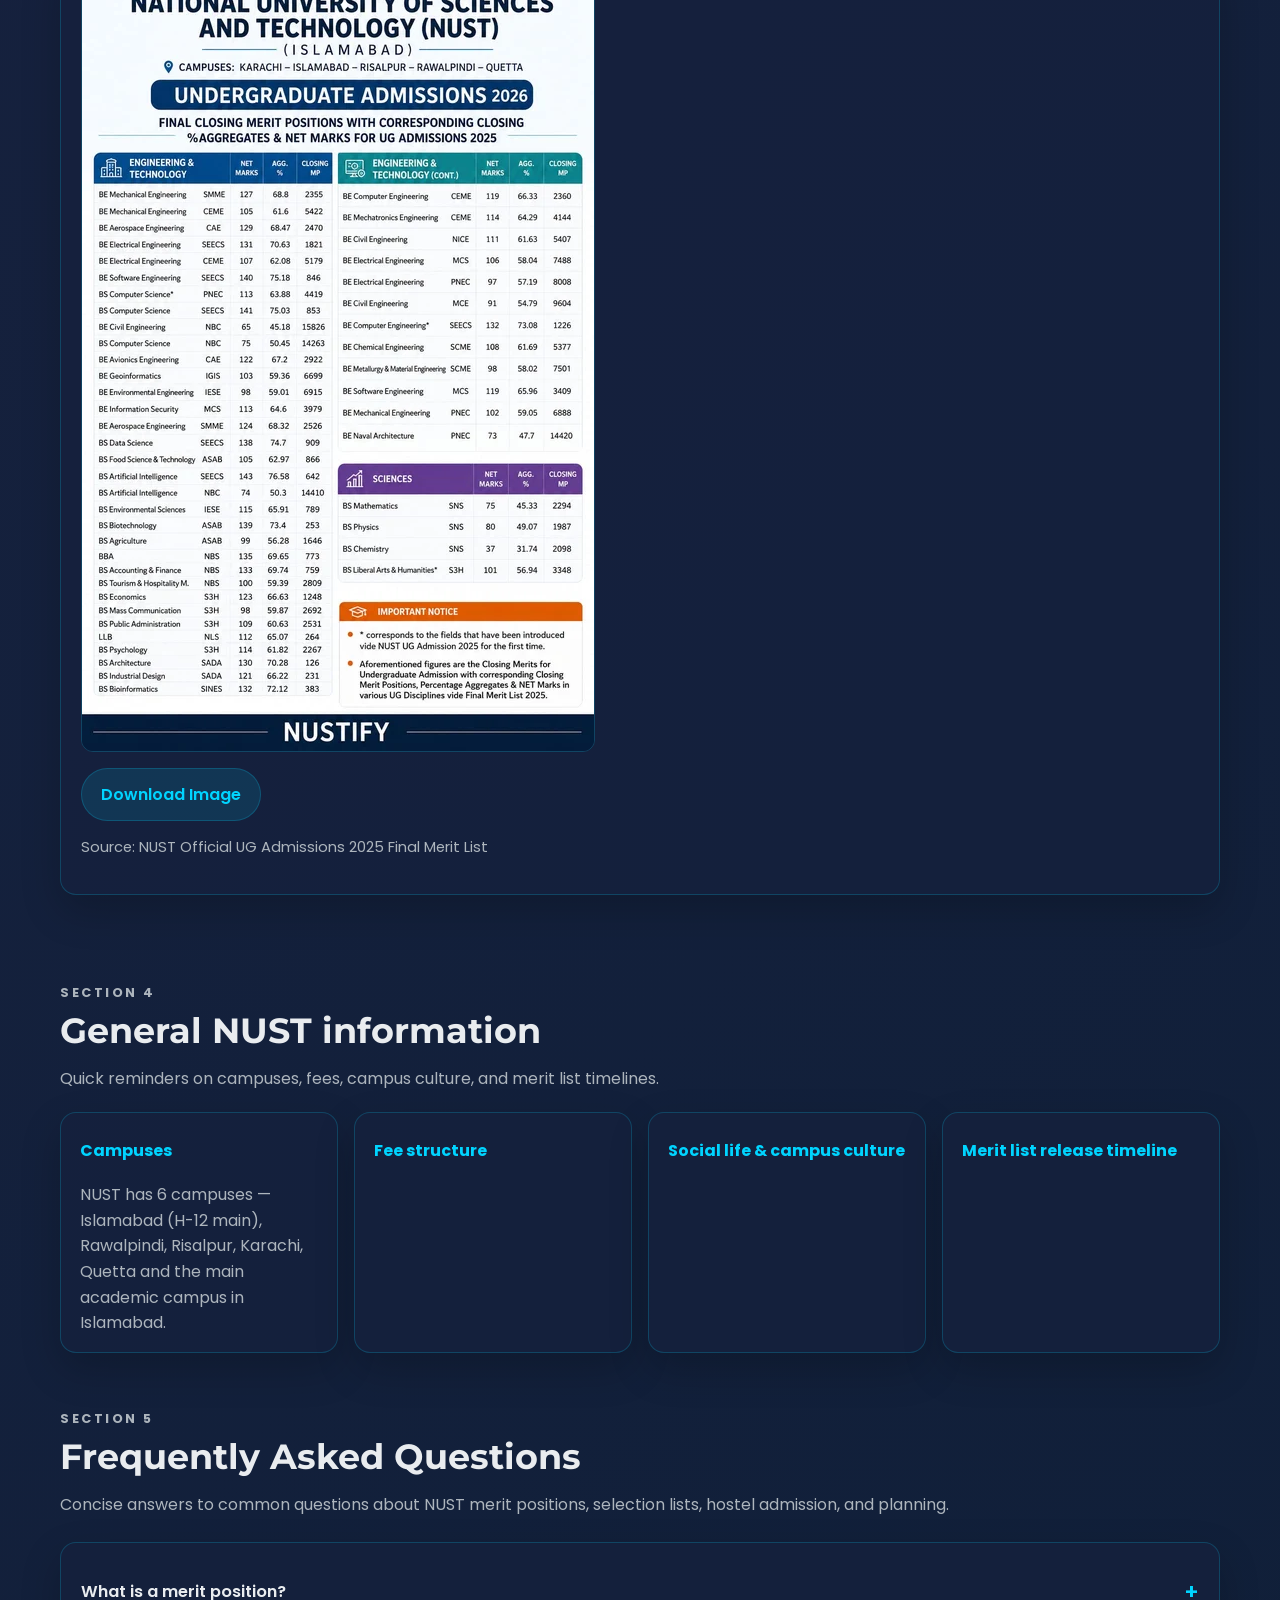
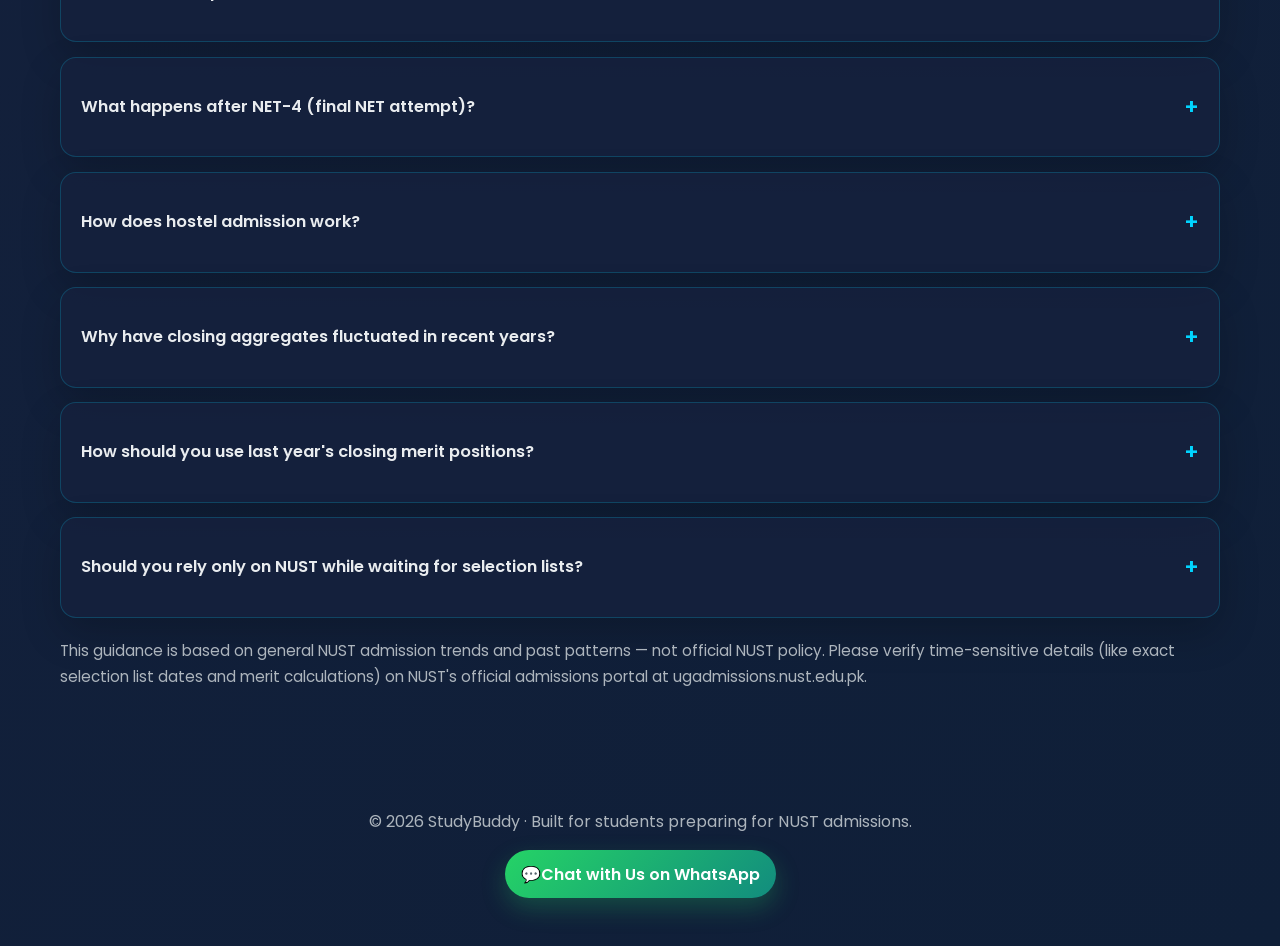
==== commit 1438313c: "fix: repair mobile navigation and responsive layout across all breakpoints Co-Authored-By: Claude Op" ====
--- a/nust-guidance.html
+++ b/nust-guidance.html
@@ -132,7 +132,8 @@
                         </select>
                     </div>
 
-                    <div class="table-wrap">
+                    <p class="table-hint">← Swipe the table sideways to see all columns →</p>
+                    <div class="table-wrap" tabindex="0" role="region" aria-label="Merit table, scrollable horizontally">
                         <table id="meritTable">
                             <thead>
                                 <tr>
--- a/assets/css/nust-guidance.css
+++ b/assets/css/nust-guidance.css
@@ -67,10 +67,22 @@
 .badge { display: inline-block; margin-top: 0.6rem; padding: 0.3rem 0.6rem; font-size: 0.8rem; border-radius: 999px; background: rgba(0, 212, 255, 0.14); color: var(--accent-color); }
 .table-card { padding: 1.25rem; }
 .table-toolbar { display: flex; gap: 0.8rem; flex-wrap: wrap; margin-bottom: 1rem; }
-.table-wrap { overflow-x: auto; }
+/* Right-edge fade signals there is more table to scroll to. It scrolls away with
+   the content because it is painted as a local background attachment. */
+.table-wrap {
+    overflow-x: auto;
+    -webkit-overflow-scrolling: touch;
+    background:
+        linear-gradient(to right, var(--card-bg) 30%, rgba(22, 33, 62, 0)) left center / 24px 100% no-repeat local,
+        linear-gradient(to left, var(--card-bg) 30%, rgba(22, 33, 62, 0)) right center / 24px 100% no-repeat local,
+        radial-gradient(farthest-side at 0 50%, rgba(0, 0, 0, 0.35), rgba(0, 0, 0, 0)) left center / 14px 100% no-repeat scroll,
+        radial-gradient(farthest-side at 100% 50%, rgba(0, 0, 0, 0.35), rgba(0, 0, 0, 0)) right center / 14px 100% no-repeat scroll;
+}
+.table-hint { display: none; color: var(--text-secondary); font-size: 0.85rem; margin: 0 0 0.6rem; }
 table { width: 100%; border-collapse: collapse; min-width: 640px; }
 th, td { padding: 0.85rem 0.75rem; border-bottom: 1px solid rgba(255,255,255,0.08); text-align: left; }
-th { cursor: pointer; color: var(--accent-color); font-weight: 700; }
+th { cursor: pointer; color: var(--accent-color); font-weight: 700; white-space: nowrap; }
+th:focus-visible { outline: 2px solid var(--accent-color); outline-offset: -2px; }
 tr:hover { background: rgba(255,255,255,0.03); }
 .table-notice, .credit-line { color: var(--text-secondary); font-size: 0.92rem; margin-top: 0.9rem; }
 .image-card { padding: 1.25rem; }
@@ -78,7 +90,9 @@
 .merit-figure img { border-radius: 12px; border: 1px solid var(--border-color); }
 .info-grid { display: grid; grid-template-columns: repeat(auto-fit, minmax(220px, 1fr)); gap: 1rem; }
 .info-card { padding: 1rem 1.2rem; }
-.info-card summary { cursor: pointer; font-weight: 700; color: var(--accent-color); }
+/* 44px minimum touch target */
+.info-card summary { cursor: pointer; font-weight: 700; color: var(--accent-color); display: flex; align-items: center; min-height: 44px; padding: 0.25rem 0; }
+.info-card summary:focus-visible { outline: 2px solid var(--accent-color); outline-offset: 2px; }
 .info-card p { color: var(--text-secondary); margin: 0.6rem 0 0; }
 .faq-section { padding-top: 0; }
 .faq-list { display: grid; gap: 0.9rem; margin-top: 1.5rem; }
@@ -98,6 +112,7 @@
 .footer { padding: 2rem 0 3rem; color: var(--text-secondary); text-align: center; }
 .sr-only { position: absolute; width: 1px; height: 1px; padding: 0; margin: -1px; overflow: hidden; clip: rect(0,0,0,0); border: 0; }
 @media (max-width: 768px) {
+    .table-hint { display: block; }
     .hamburger { display: block; }
     .nav-menu { position: fixed; top: 64px; left: -100%; flex-direction: column; background: rgba(15, 52, 96, 0.96); width: 100%; padding: 1rem 0; gap: 0; transition: left 0.3s ease; }
     .nav-menu.active { left: 0; }
@@ -108,3 +123,13 @@
     .faq-question { padding: 1rem 1rem 1rem 1.05rem; }
     .faq-answer { padding: 0 1rem 1rem; }
 }
+
+@media (prefers-reduced-motion: reduce) {
+    *, *::before, *::after {
+        animation-duration: 0.01ms !important;
+        animation-iteration-count: 1 !important;
+        transition-duration: 0.01ms !important;
+        scroll-behavior: auto !important;
+    }
+    .btn:hover { transform: none; }
+}
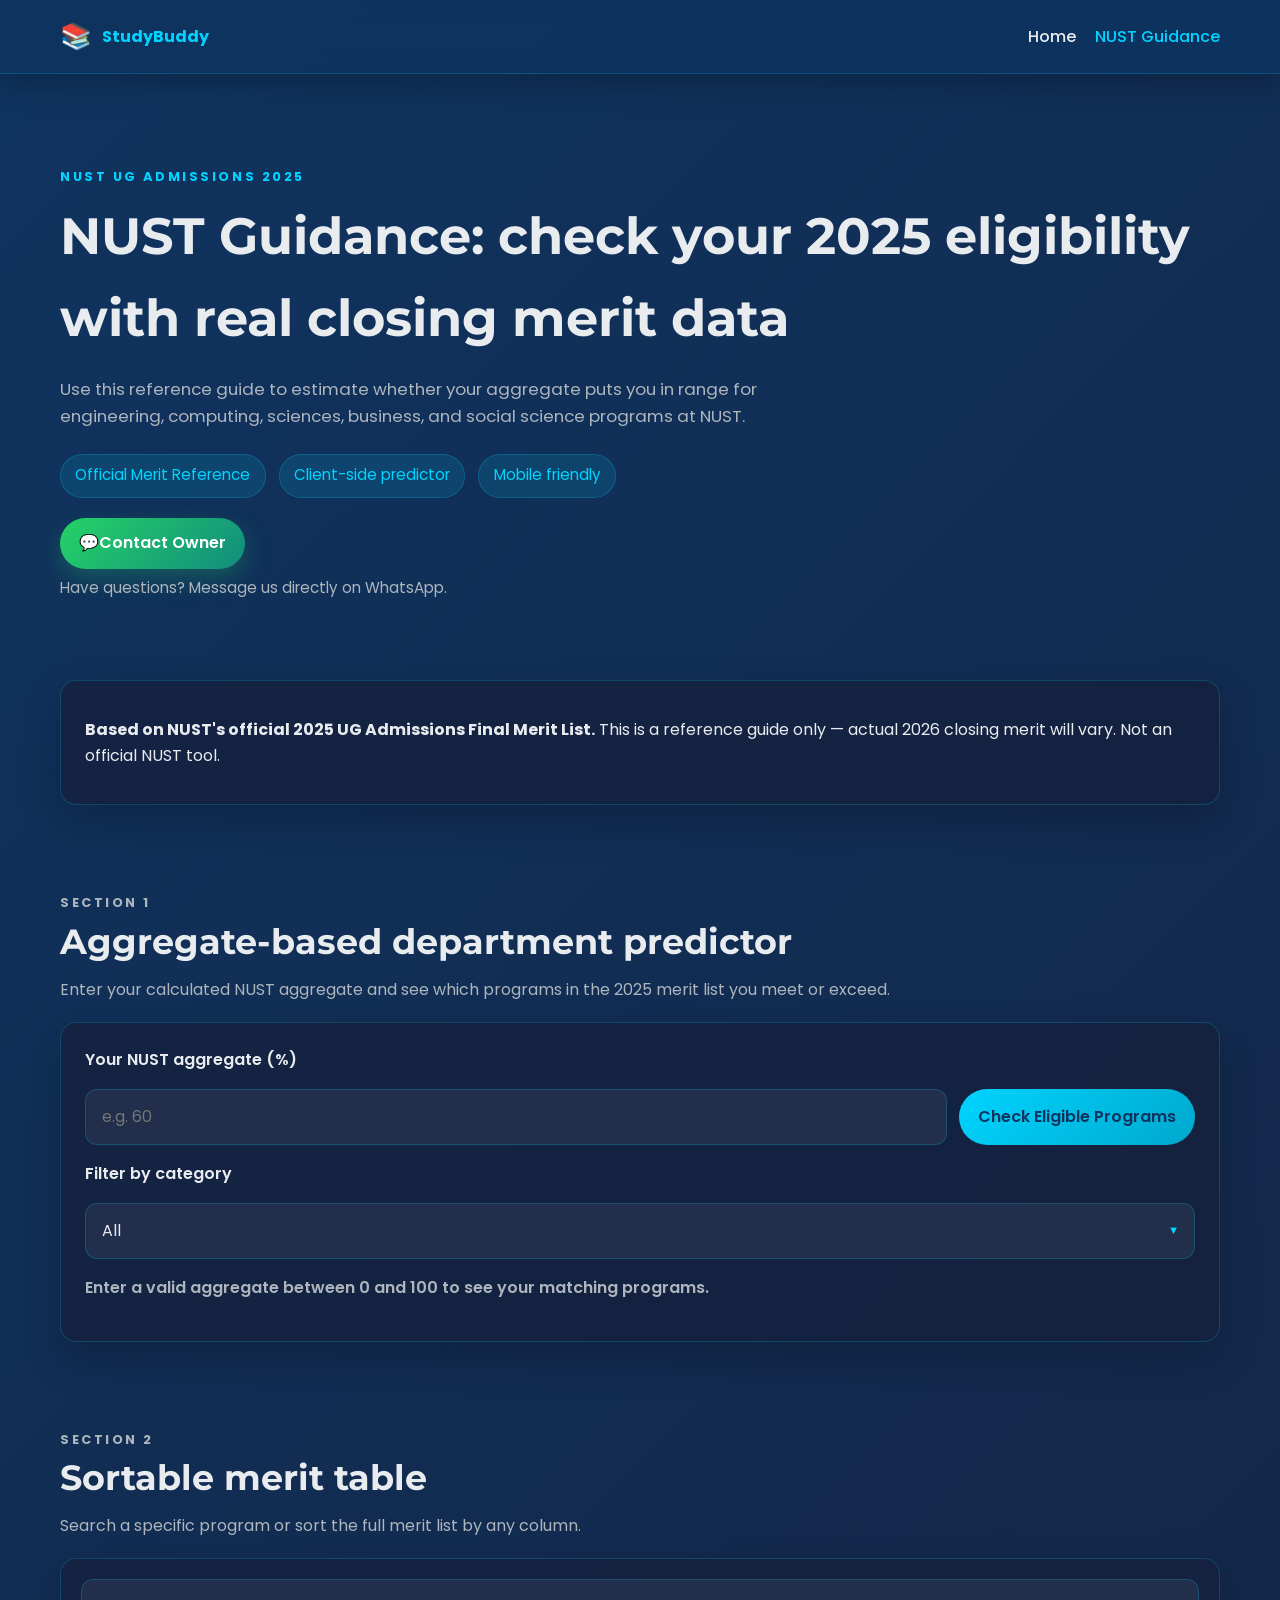
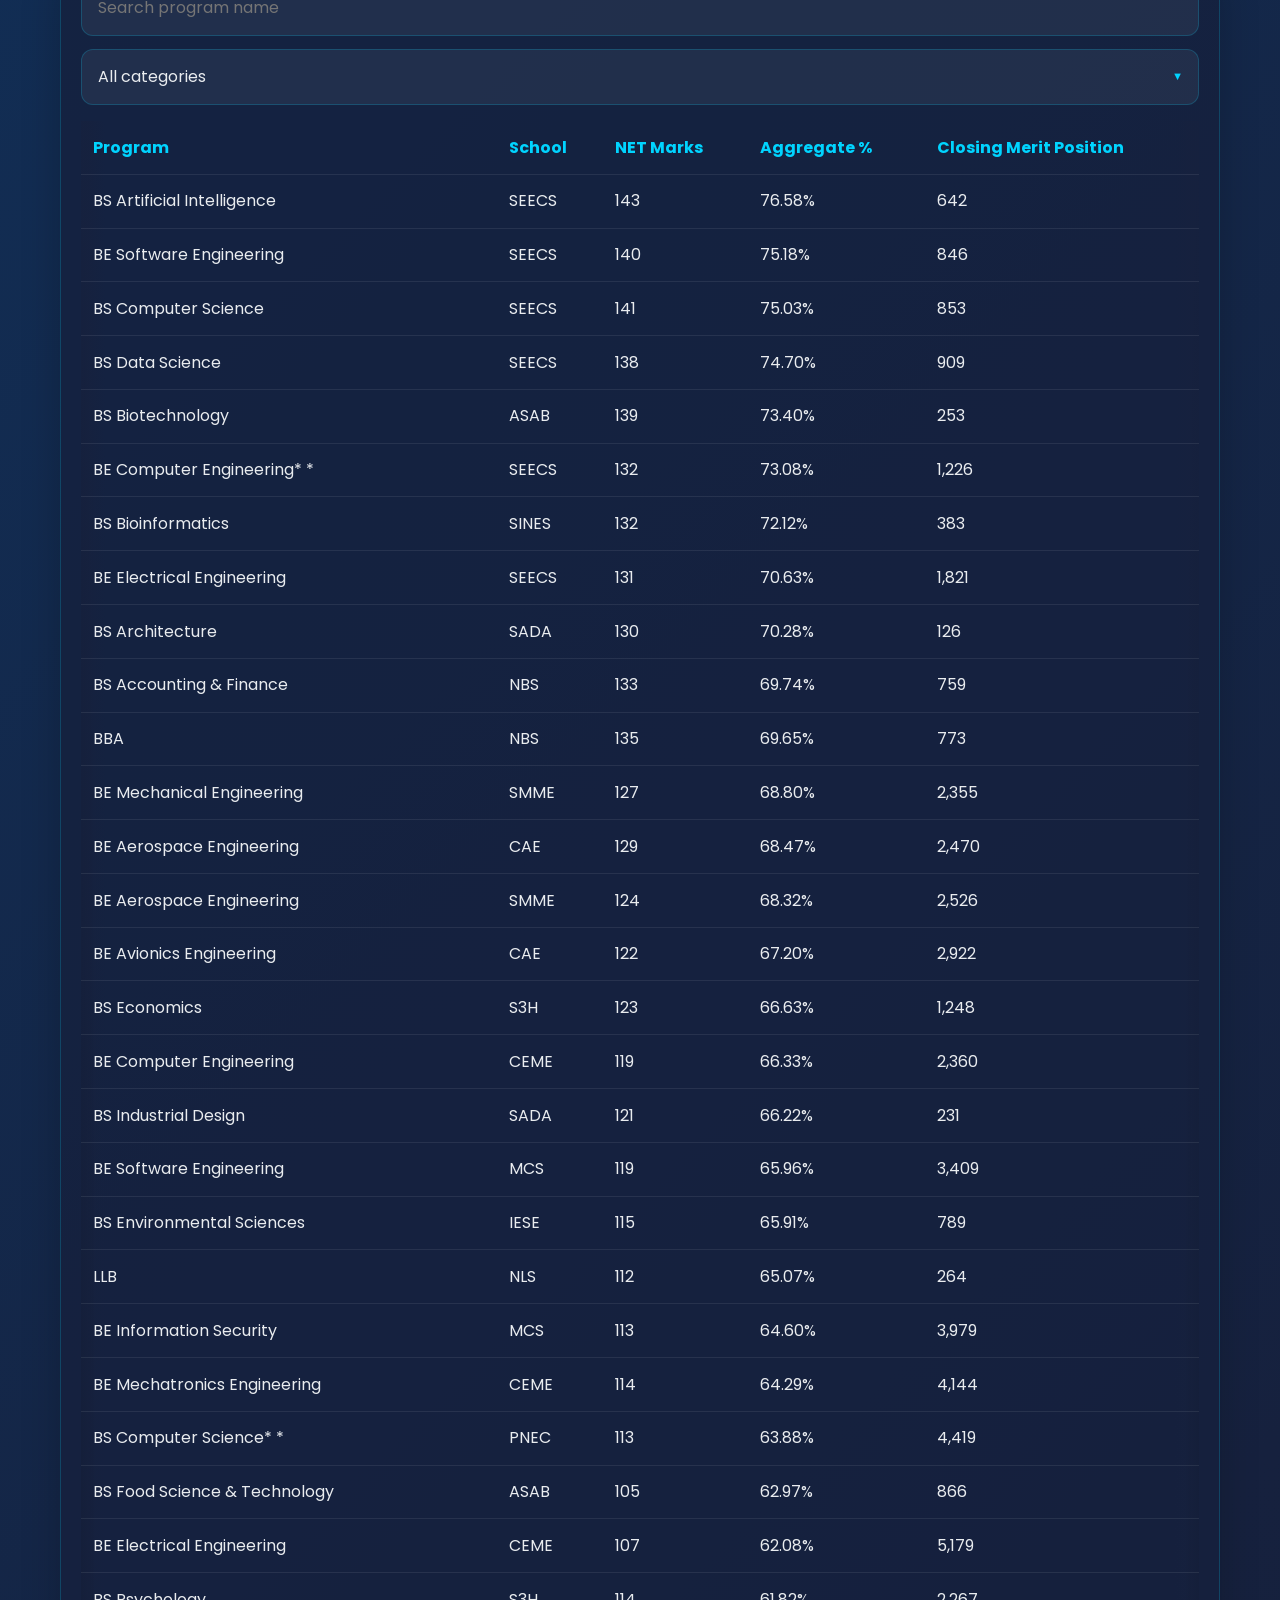
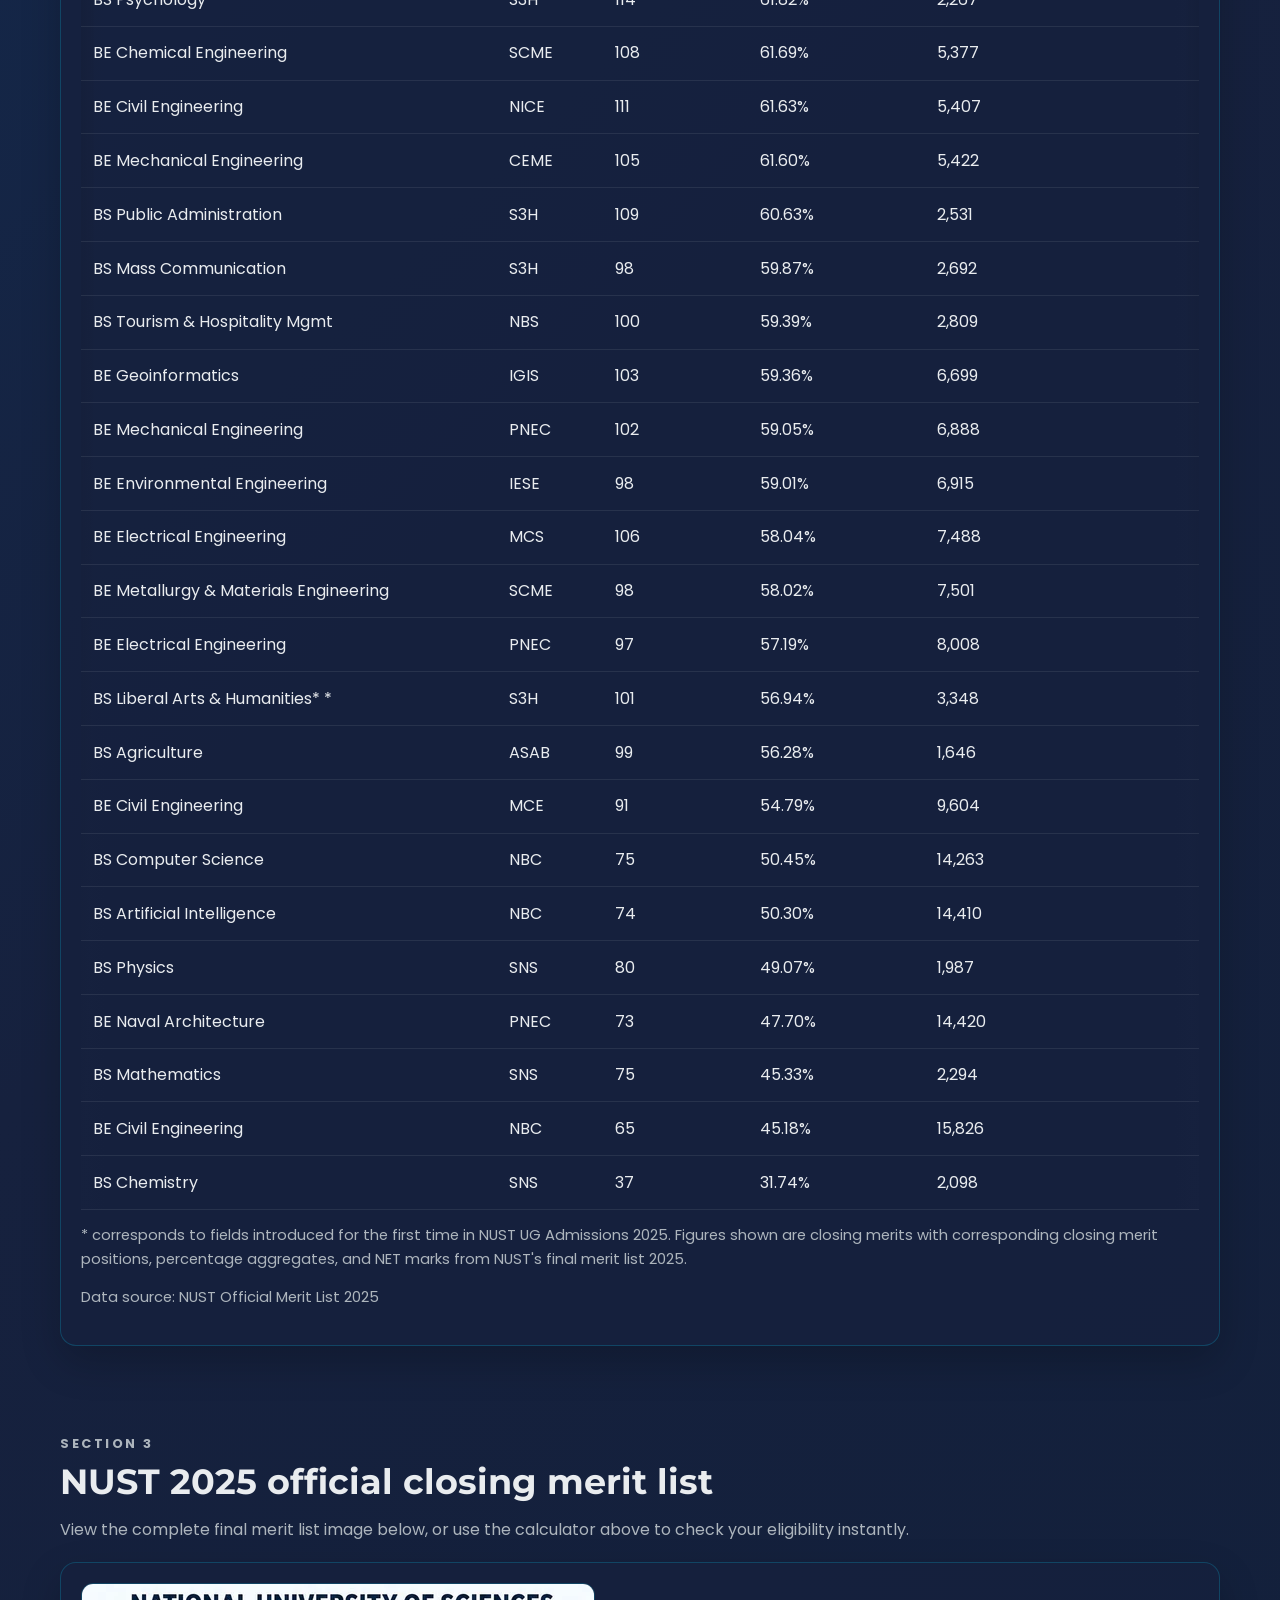
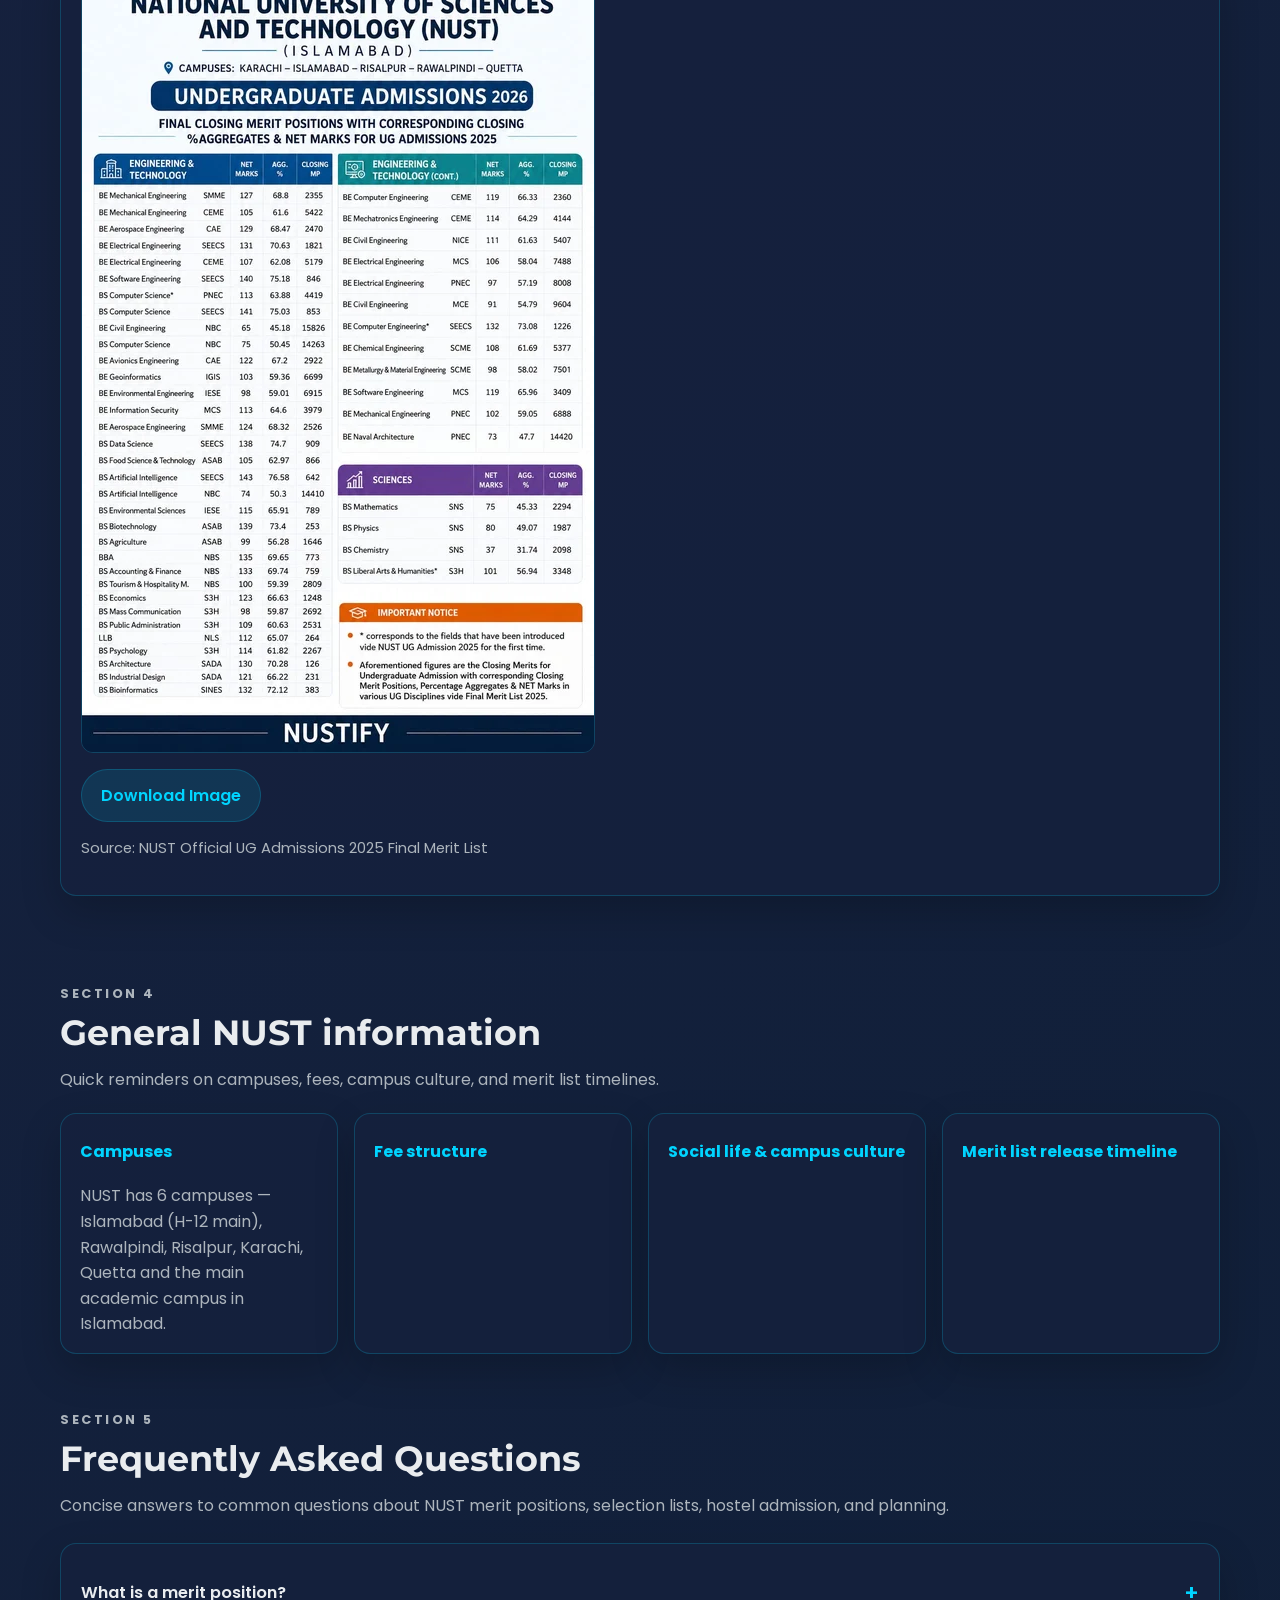
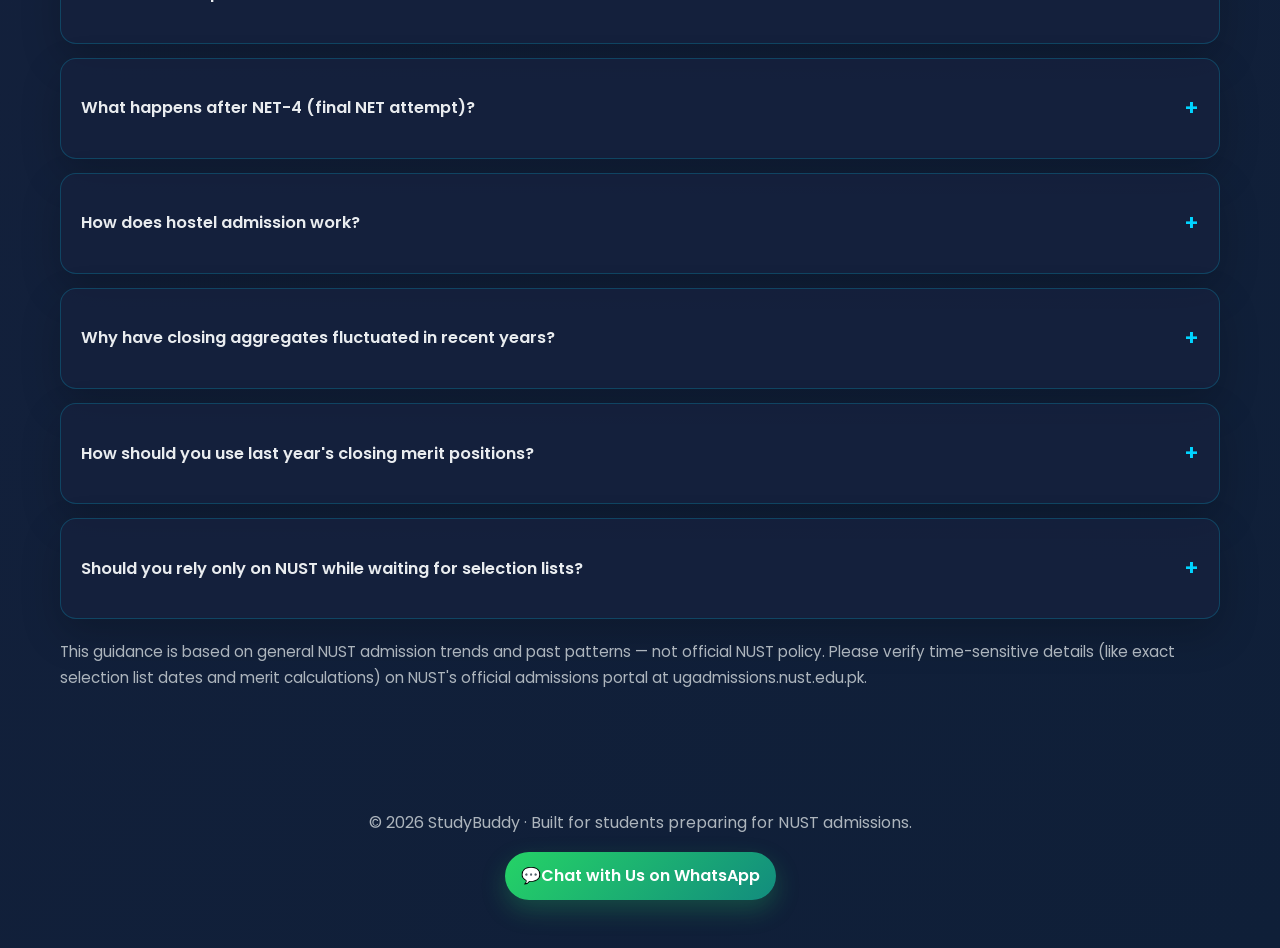
==== commit dbd8a469: "style: replace native select arrow with themed custom arrow Co-Authored-By: Claude Opus 4.8 (1M cont" ====
--- a/nust-guidance.html
+++ b/nust-guidance.html
@@ -15,7 +15,7 @@
     <link rel="icon" type="image/svg+xml" href="./favicon.svg">
     <link rel="icon" type="image/x-icon" href="./favicon.ico">
     <link rel="shortcut icon" href="./favicon.ico">
-    <link rel="apple-touch-icon" href="./favicon.ico">
+    <link rel="apple-touch-icon" sizes="180x180" href="./assets/images/apple-touch-icon.png">
     <meta property="og:title" content="NUST Guidance 2025 | StudyBuddy">
     <meta property="og:description" content="Estimate your NUST eligibility with 2025 closing merit data, a predictor tool, and a sortable merit table.">
     <meta property="og:type" content="website">
@@ -86,20 +86,22 @@
                     <form id="predictorForm" class="predictor-form">
                         <label for="aggregateInput">Your NUST aggregate (%)</label>
                         <div class="input-row">
-                            <input type="number" id="aggregateInput" min="0" max="100" step="0.01" placeholder="e.g. 60" required>
+                            <input style="flex: 1;" type="number" id="aggregateInput" min="0" max="100" step="0.01" placeholder="e.g. 60" required>
                             <button type="submit" class="btn btn-primary">Check Eligible Programs</button>
                         </div>
                         <label for="categoryFilter">Filter by category</label>
-                        <select id="categoryFilter">
-                            <option value="All">All</option>
-                            <option value="Engineering">Engineering</option>
-                            <option value="Computing">Computing</option>
-                            <option value="Sciences">Sciences</option>
-                            <option value="Business">Business</option>
-                            <option value="Social Sciences">Social Sciences</option>
-                            <option value="Law">Law</option>
-                            <option value="Design">Design</option>
-                        </select>
+                        <div class="select-wrapper">
+                            <select id="categoryFilter">
+                                <option value="All">All</option>
+                                <option value="Engineering">Engineering</option>
+                                <option value="Computing">Computing</option>
+                                <option value="Sciences">Sciences</option>
+                                <option value="Business">Business</option>
+                                <option value="Social Sciences">Social Sciences</option>
+                                <option value="Law">Law</option>
+                                <option value="Design">Design</option>
+                            </select>
+                        </div>
                     </form>
 
                     <div id="resultsSummary" class="results-summary" aria-live="polite"></div>
@@ -120,16 +122,18 @@
                     <div class="table-toolbar">
                         <label class="sr-only" for="tableSearch">Search programs</label>
                         <input type="search" id="tableSearch" placeholder="Search program name">
-                        <select id="tableCategoryFilter">
-                            <option value="All">All categories</option>
-                            <option value="Engineering">Engineering</option>
-                            <option value="Computing">Computing</option>
-                            <option value="Sciences">Sciences</option>
-                            <option value="Business">Business</option>
-                            <option value="Social Sciences">Social Sciences</option>
-                            <option value="Law">Law</option>
-                            <option value="Design">Design</option>
-                        </select>
+                        <div class="select-wrapper">
+                            <select id="tableCategoryFilter">
+                                <option value="All">All categories</option>
+                                <option value="Engineering">Engineering</option>
+                                <option value="Computing">Computing</option>
+                                <option value="Sciences">Sciences</option>
+                                <option value="Business">Business</option>
+                                <option value="Social Sciences">Social Sciences</option>
+                                <option value="Law">Law</option>
+                                <option value="Design">Design</option>
+                            </select>
+                        </div>
                     </div>
 
                     <p class="table-hint">← Swipe the table sideways to see all columns →</p>
--- a/assets/css/nust-guidance.css
+++ b/assets/css/nust-guidance.css
@@ -48,6 +48,44 @@
 label { font-weight: 600; color: var(--text-primary); }
 input, select, button { font: inherit; }
 input, select { width: 100%; padding: 0.9rem 1rem; border-radius: 12px; border: 1px solid var(--border-color); background: rgba(255,255,255,0.06); color: var(--text-primary); }
+
+/* Custom select arrow.
+   The native control paints its arrow in OS light chrome, which reads as a
+   bright artifact on these dark cards. Hide it and draw our own — a pseudo
+   element can't be attached to <select>, hence the wrapper div. */
+.select-wrapper { position: relative; width: 100%; }
+
+.select-wrapper select {
+    -webkit-appearance: none;
+    -moz-appearance: none;
+    appearance: none;
+    /* Reserve room so a long option label never runs under the arrow */
+    padding-right: 2.75rem;
+}
+
+/* Legacy Edge/IE draws its own expand button on top of everything */
+.select-wrapper select::-ms-expand { display: none; }
+
+.select-wrapper::after {
+    content: "▼";
+    position: absolute;
+    top: 50%;
+    right: 1rem;
+    transform: translateY(-50%);
+    font-size: 0.7rem;
+    line-height: 1;
+    color: var(--accent-color);
+    /* Clicks must fall through to the select underneath */
+    pointer-events: none;
+}
+
+.select-wrapper select:hover { border-color: rgba(0, 212, 255, 0.45); }
+.select-wrapper select:focus-visible { outline: 2px solid var(--accent-color); outline-offset: 2px; }
+
+/* The dropdown list itself is OS-rendered; set colours for the platforms
+   that honour them so it isn't white-on-white. */
+.select-wrapper option { background: var(--secondary-color); color: var(--text-primary); }
+
 .input-row { display: flex; gap: 0.75rem; flex-wrap: wrap; }
 .input-row input { flex: 1 1 260px; }
 .btn { display: inline-flex; align-items: center; justify-content: center; min-height: 44px; padding: 0.8rem 1.2rem; border-radius: 999px; border: none; cursor: pointer; text-decoration: none; font-weight: 600; transition: transform 0.2s ease, box-shadow 0.2s ease; }
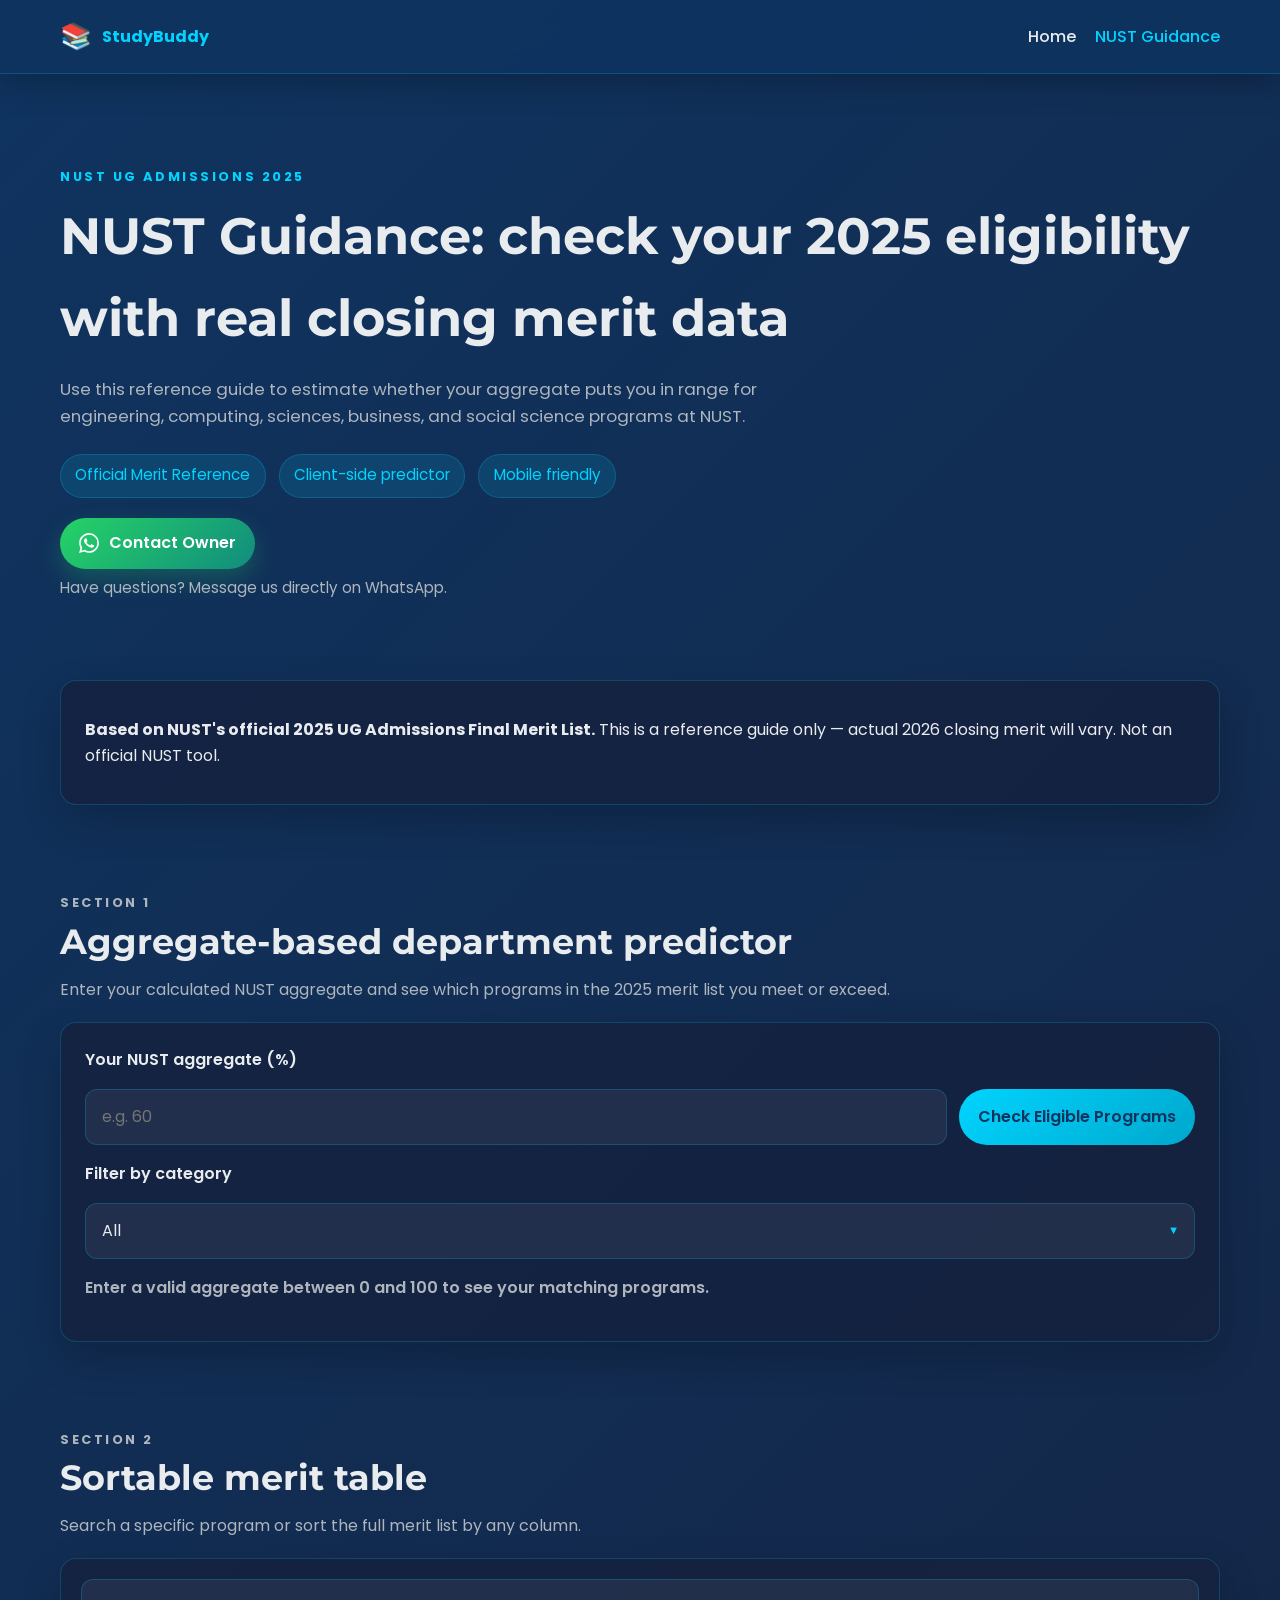
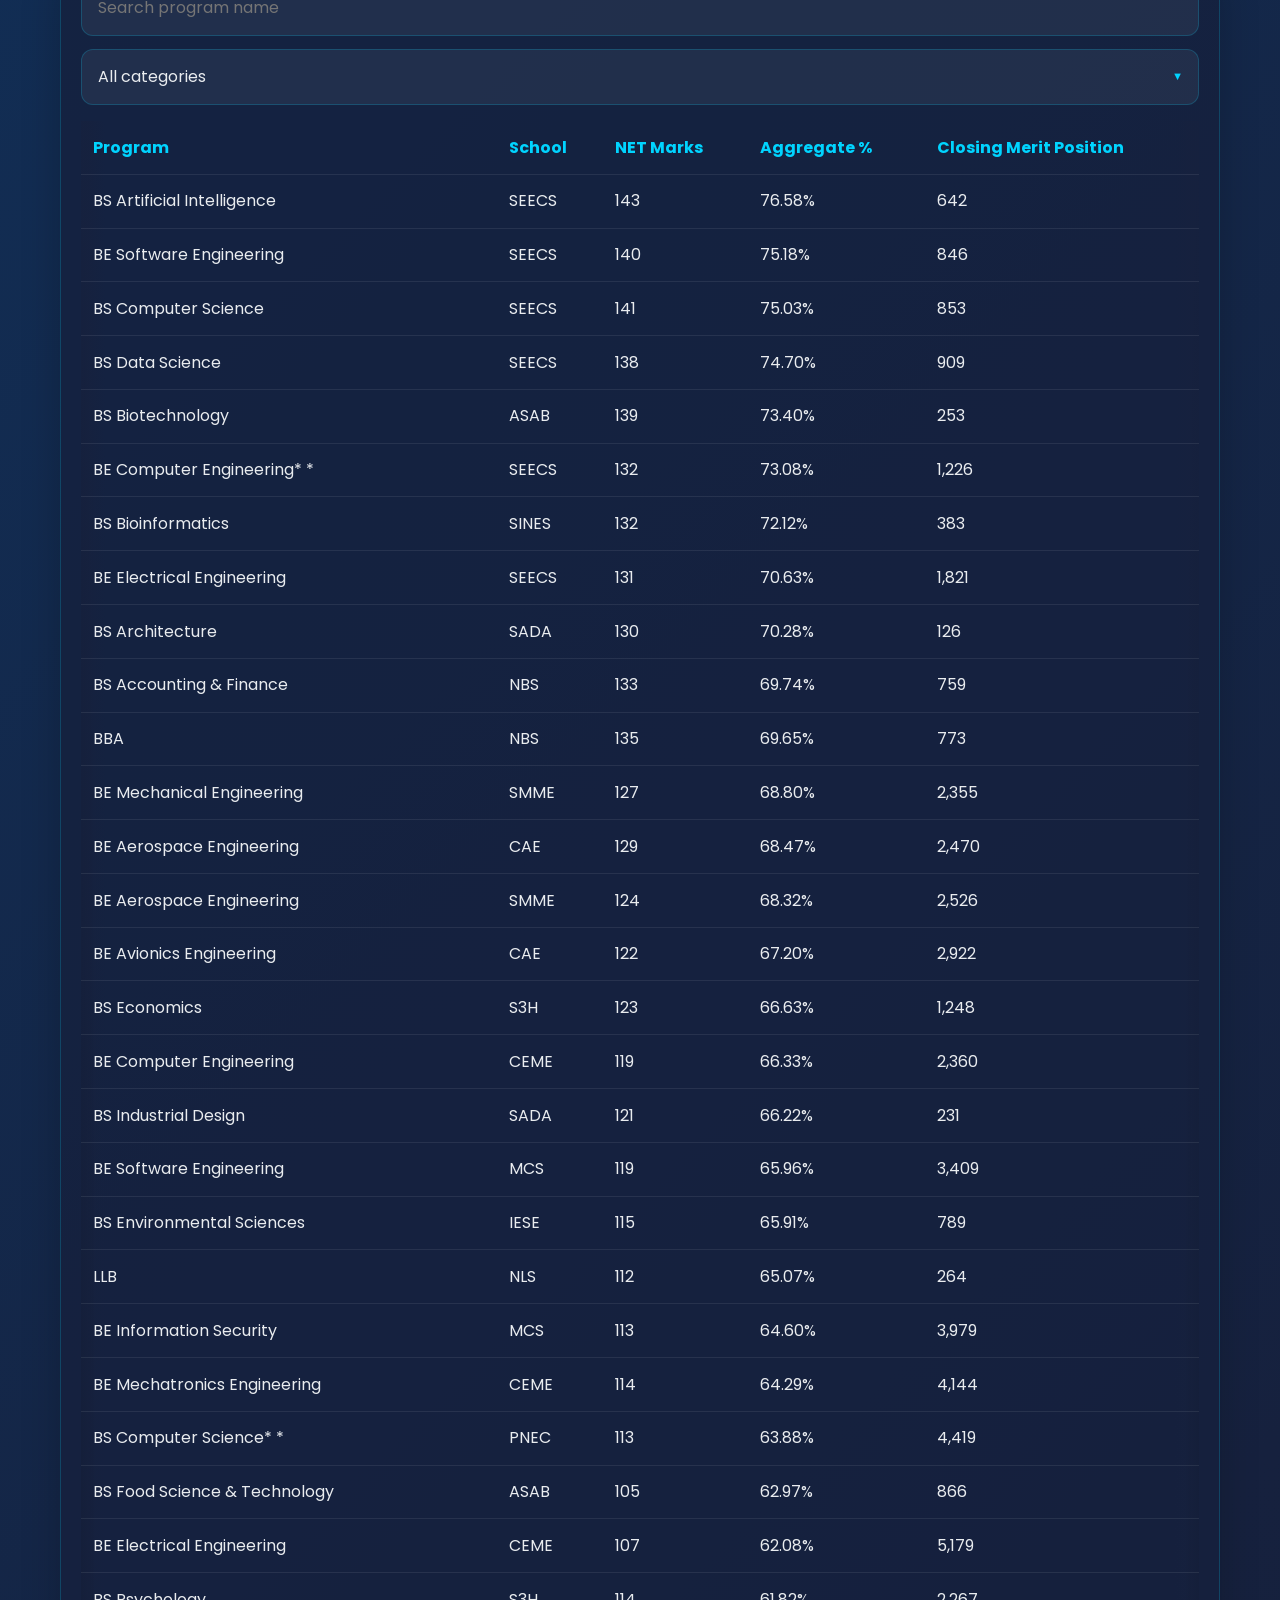
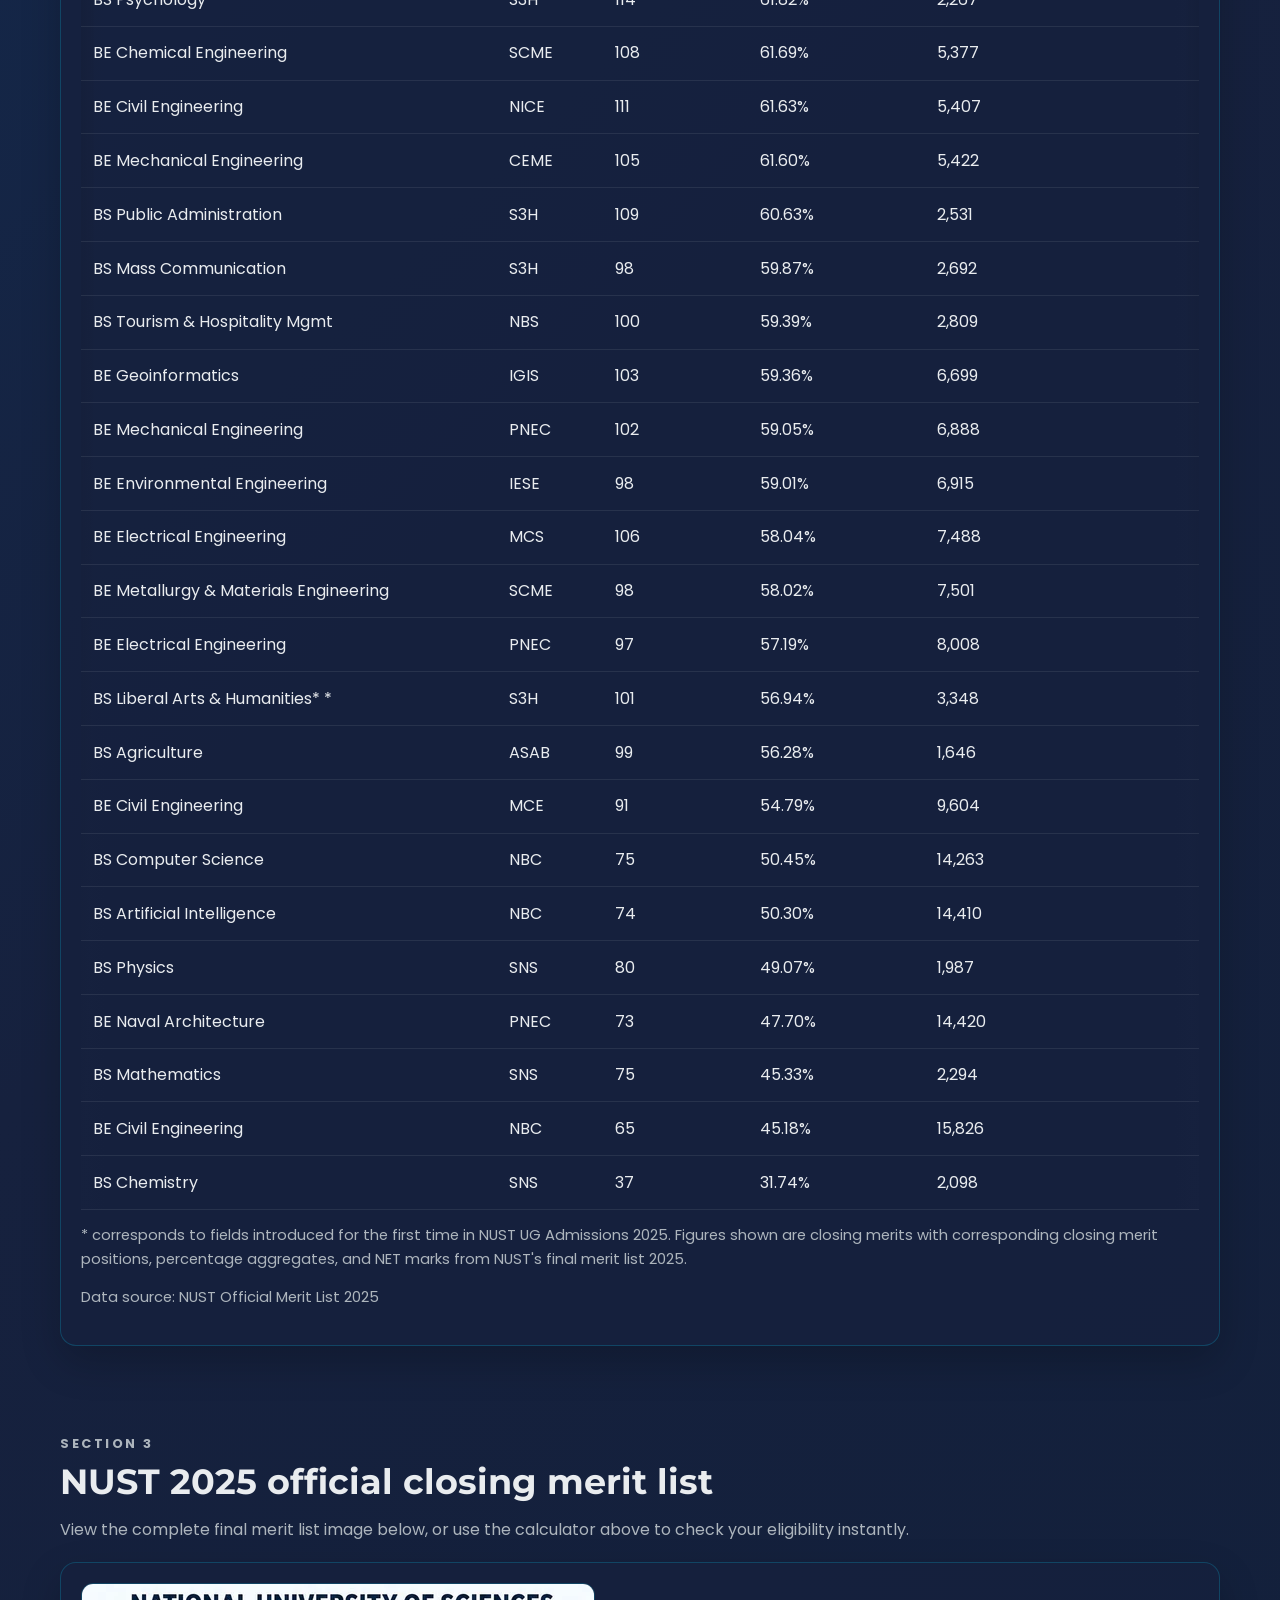
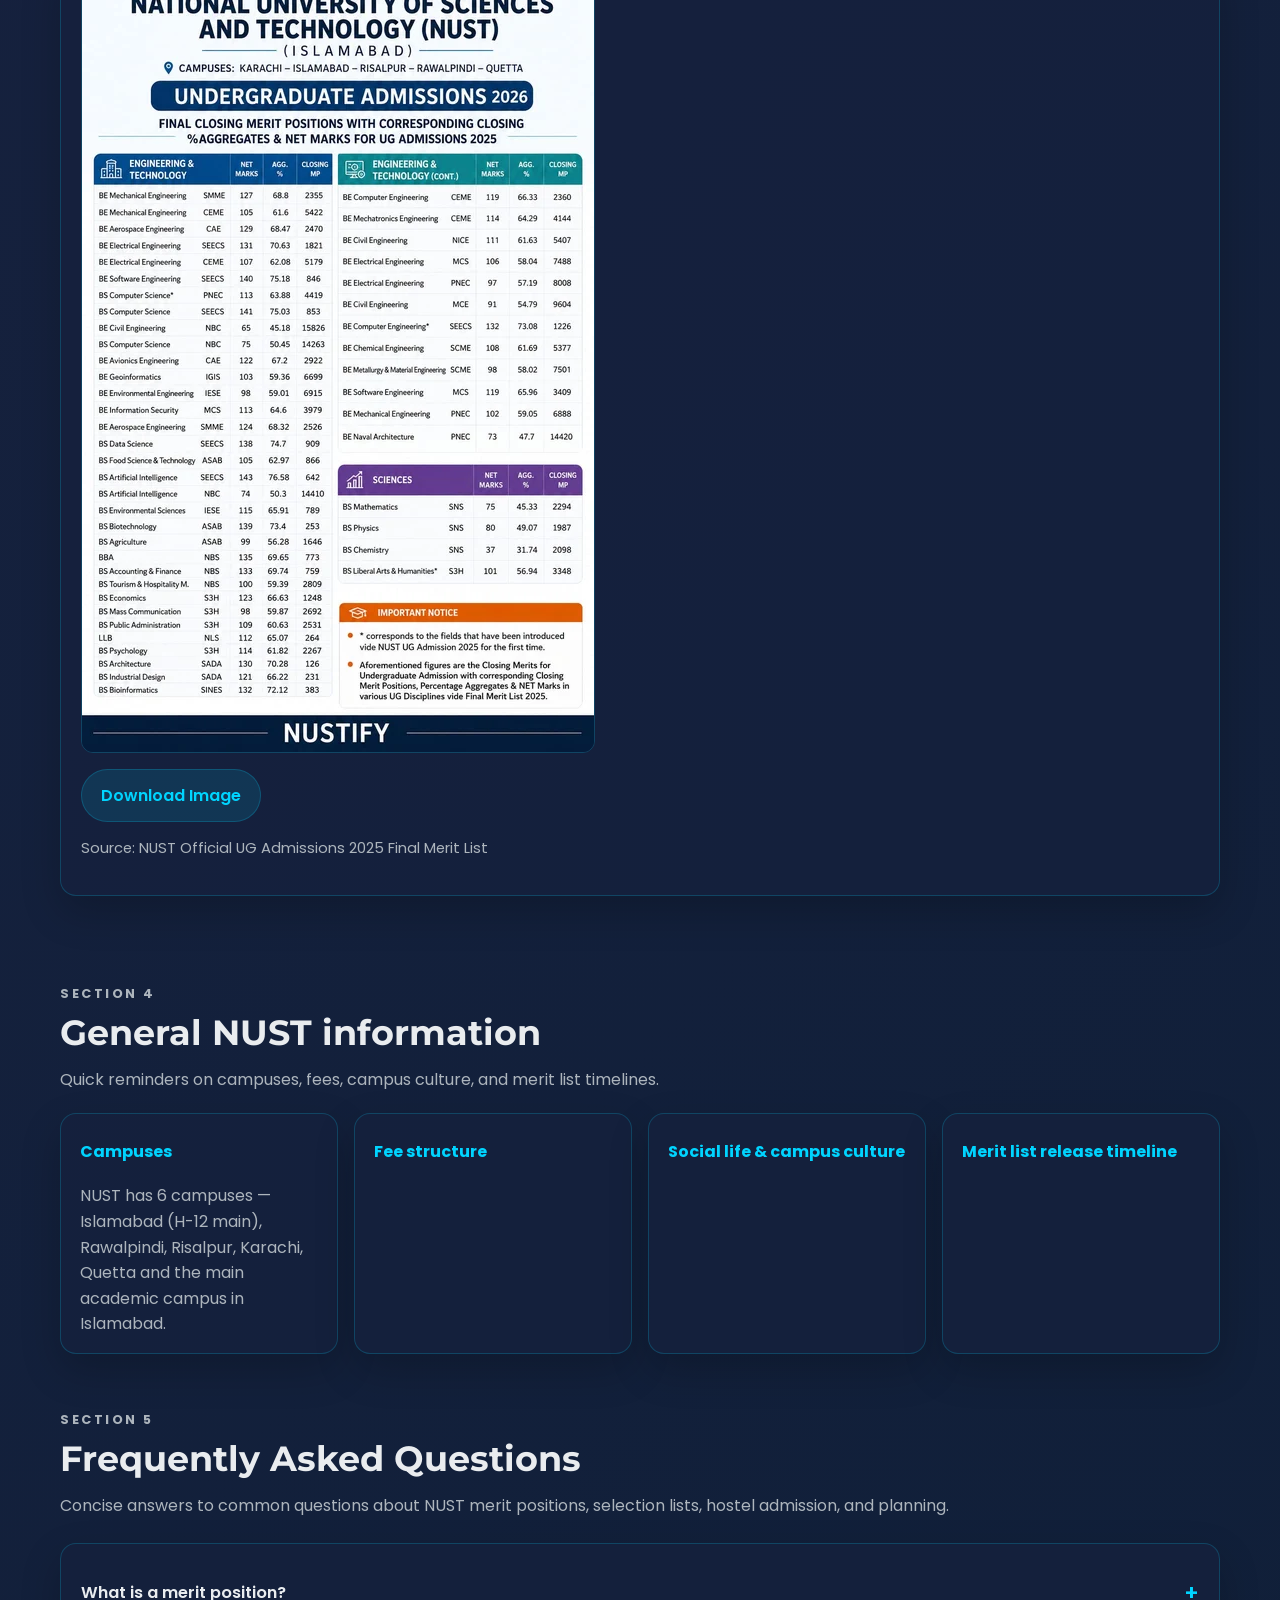
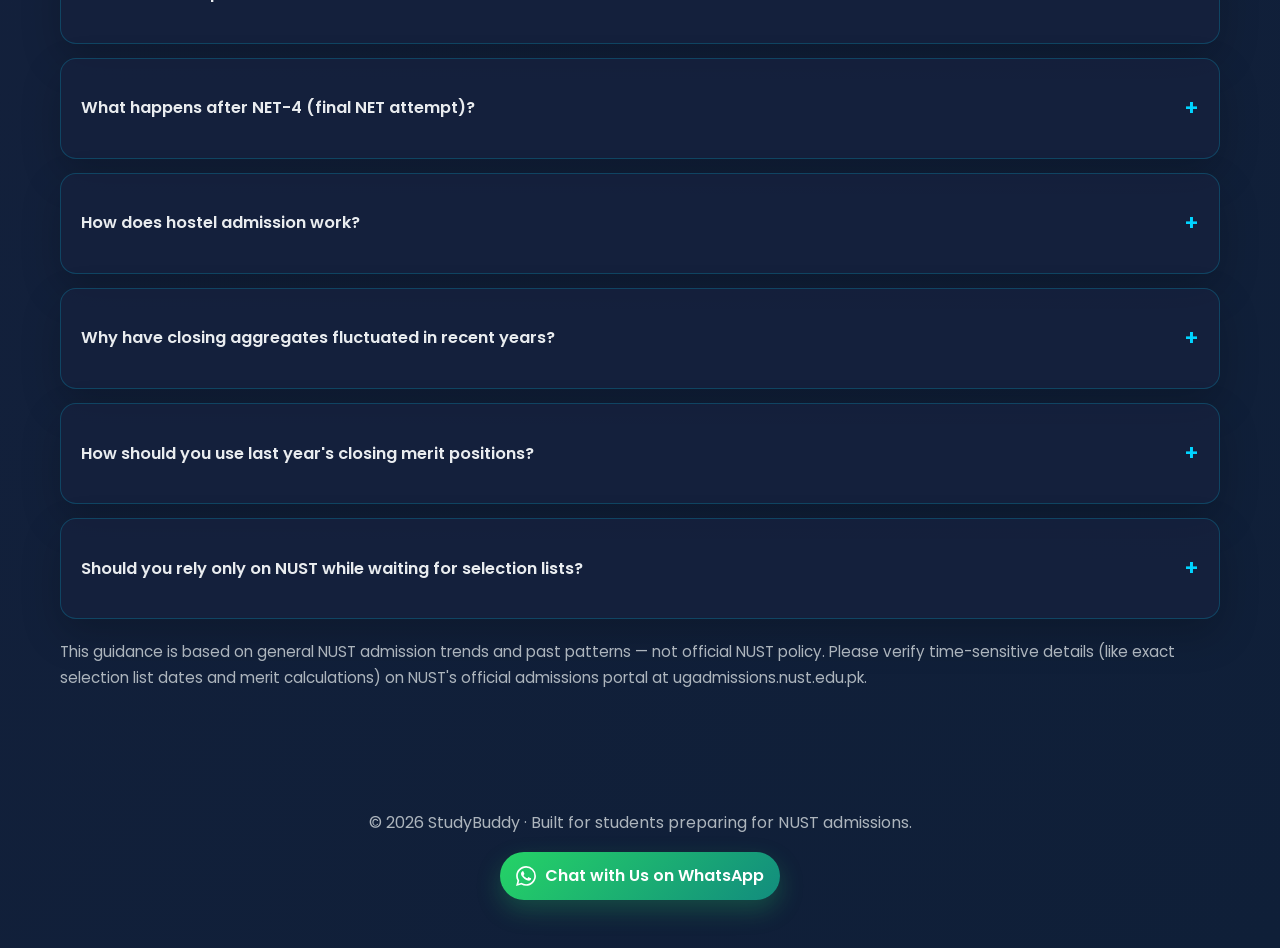
==== commit 7cfc5123: "chore: whatsapp UI" ====
--- a/nust-guidance.html
+++ b/nust-guidance.html
@@ -59,7 +59,7 @@
                 </div>
                 <div class="contact-cta">
                     <a href="https://wa.me/923108322449" class="btn btn-whatsapp" target="_blank" rel="noopener noreferrer">
-                        <span aria-hidden="true">💬</span> Contact Owner
+                        <svg class="btn-brand-icon" viewBox="0 0 24 24" width="20" height="20" aria-hidden="true" focusable="false"><path fill="currentColor" d="M17.472 14.382c-.297-.149-1.758-.867-2.03-.967-.273-.099-.471-.148-.67.15-.197.297-.767.966-.94 1.164-.173.199-.347.223-.644.075-.297-.15-1.255-.463-2.39-1.475-.883-.788-1.48-1.761-1.653-2.059-.173-.297-.018-.458.13-.606.134-.133.298-.347.446-.52.149-.174.198-.298.298-.497.099-.198.05-.371-.025-.52-.075-.149-.669-1.612-.916-2.207-.242-.579-.487-.5-.669-.51-.173-.008-.371-.01-.57-.01-.198 0-.52.074-.792.372-.272.297-1.04 1.016-1.04 2.479 0 1.462 1.065 2.875 1.213 3.074.149.198 2.096 3.2 5.077 4.487.709.306 1.262.489 1.694.625.712.227 1.36.195 1.871.118.571-.085 1.758-.719 2.006-1.413.248-.694.248-1.289.173-1.413-.074-.124-.272-.198-.57-.347m-5.421 7.403h-.004a9.87 9.87 0 01-5.031-1.378l-.361-.214-3.741.982.998-3.648-.235-.374a9.86 9.86 0 01-1.51-5.26c.001-5.45 4.436-9.884 9.888-9.884 2.64 0 5.122 1.03 6.988 2.898a9.825 9.825 0 012.893 6.994c-.003 5.45-4.437 9.884-9.885 9.884m8.413-18.297A11.815 11.815 0 0012.05 0C5.495 0 .16 5.335.157 11.892c0 2.096.547 4.142 1.588 5.945L.057 24l6.305-1.654a11.882 11.882 0 005.683 1.448h.005c6.554 0 11.89-5.335 11.893-11.893a11.821 11.821 0 00-3.48-8.413z"/></svg> Contact Owner
                     </a>
                     <p class="contact-help">Have questions? Message us directly on WhatsApp.</p>
                 </div>
@@ -301,7 +301,7 @@
             <p>© 2026 StudyBuddy · Built for students preparing for NUST admissions.</p>
             <div class="footer-contact">
                 <a href="https://wa.me/923108322449" class="btn btn-whatsapp btn-small" target="_blank" rel="noopener noreferrer">
-                    <span aria-hidden="true">💬</span> Chat with Us on WhatsApp
+                    <svg class="btn-brand-icon" viewBox="0 0 24 24" width="20" height="20" aria-hidden="true" focusable="false"><path fill="currentColor" d="M17.472 14.382c-.297-.149-1.758-.867-2.03-.967-.273-.099-.471-.148-.67.15-.197.297-.767.966-.94 1.164-.173.199-.347.223-.644.075-.297-.15-1.255-.463-2.39-1.475-.883-.788-1.48-1.761-1.653-2.059-.173-.297-.018-.458.13-.606.134-.133.298-.347.446-.52.149-.174.198-.298.298-.497.099-.198.05-.371-.025-.52-.075-.149-.669-1.612-.916-2.207-.242-.579-.487-.5-.669-.51-.173-.008-.371-.01-.57-.01-.198 0-.52.074-.792.372-.272.297-1.04 1.016-1.04 2.479 0 1.462 1.065 2.875 1.213 3.074.149.198 2.096 3.2 5.077 4.487.709.306 1.262.489 1.694.625.712.227 1.36.195 1.871.118.571-.085 1.758-.719 2.006-1.413.248-.694.248-1.289.173-1.413-.074-.124-.272-.198-.57-.347m-5.421 7.403h-.004a9.87 9.87 0 01-5.031-1.378l-.361-.214-3.741.982.998-3.648-.235-.374a9.86 9.86 0 01-1.51-5.26c.001-5.45 4.436-9.884 9.888-9.884 2.64 0 5.122 1.03 6.988 2.898a9.825 9.825 0 012.893 6.994c-.003 5.45-4.437 9.884-9.885 9.884m8.413-18.297A11.815 11.815 0 0012.05 0C5.495 0 .16 5.335.157 11.892c0 2.096.547 4.142 1.588 5.945L.057 24l6.305-1.654a11.882 11.882 0 005.683 1.448h.005c6.554 0 11.89-5.335 11.893-11.893a11.821 11.821 0 00-3.48-8.413z"/></svg> Chat with Us on WhatsApp
                 </a>
             </div>
         </div>
--- a/assets/css/nust-guidance.css
+++ b/assets/css/nust-guidance.css
@@ -92,7 +92,11 @@
 .btn:hover { transform: translateY(-2px); }
 .btn-primary { background: linear-gradient(135deg, var(--accent-color), #00a8cc); color: #0f3460; }
 .btn-secondary { background: rgba(0, 212, 255, 0.12); color: var(--accent-color); border: 1px solid var(--border-color); }
-.btn-whatsapp { background: linear-gradient(135deg, #25d366, #128c7e); color: white; box-shadow: 0 10px 25px rgba(37, 211, 102, 0.25); }
+.btn-whatsapp { gap: 0.6rem; background: linear-gradient(135deg, #25d366, #128c7e); color: white; box-shadow: 0 10px 25px rgba(37, 211, 102, 0.25); }
+.btn-whatsapp:hover { box-shadow: 0 16px 34px rgba(37, 211, 102, 0.4); }
+.btn-whatsapp:focus-visible { outline: 3px solid #25d366; outline-offset: 3px; }
+/* Brand glyph inherits the button's text colour and never shrinks */
+.btn-brand-icon { flex: 0 0 auto; }
 .btn-small { padding: 0.7rem 1rem; min-height: 40px; }
 .contact-cta { display: flex; flex-direction: column; align-items: flex-start; gap: 0.45rem; margin-top: 1.25rem; }
 .contact-help { margin: 0; color: var(--text-secondary); font-size: 0.95rem; }
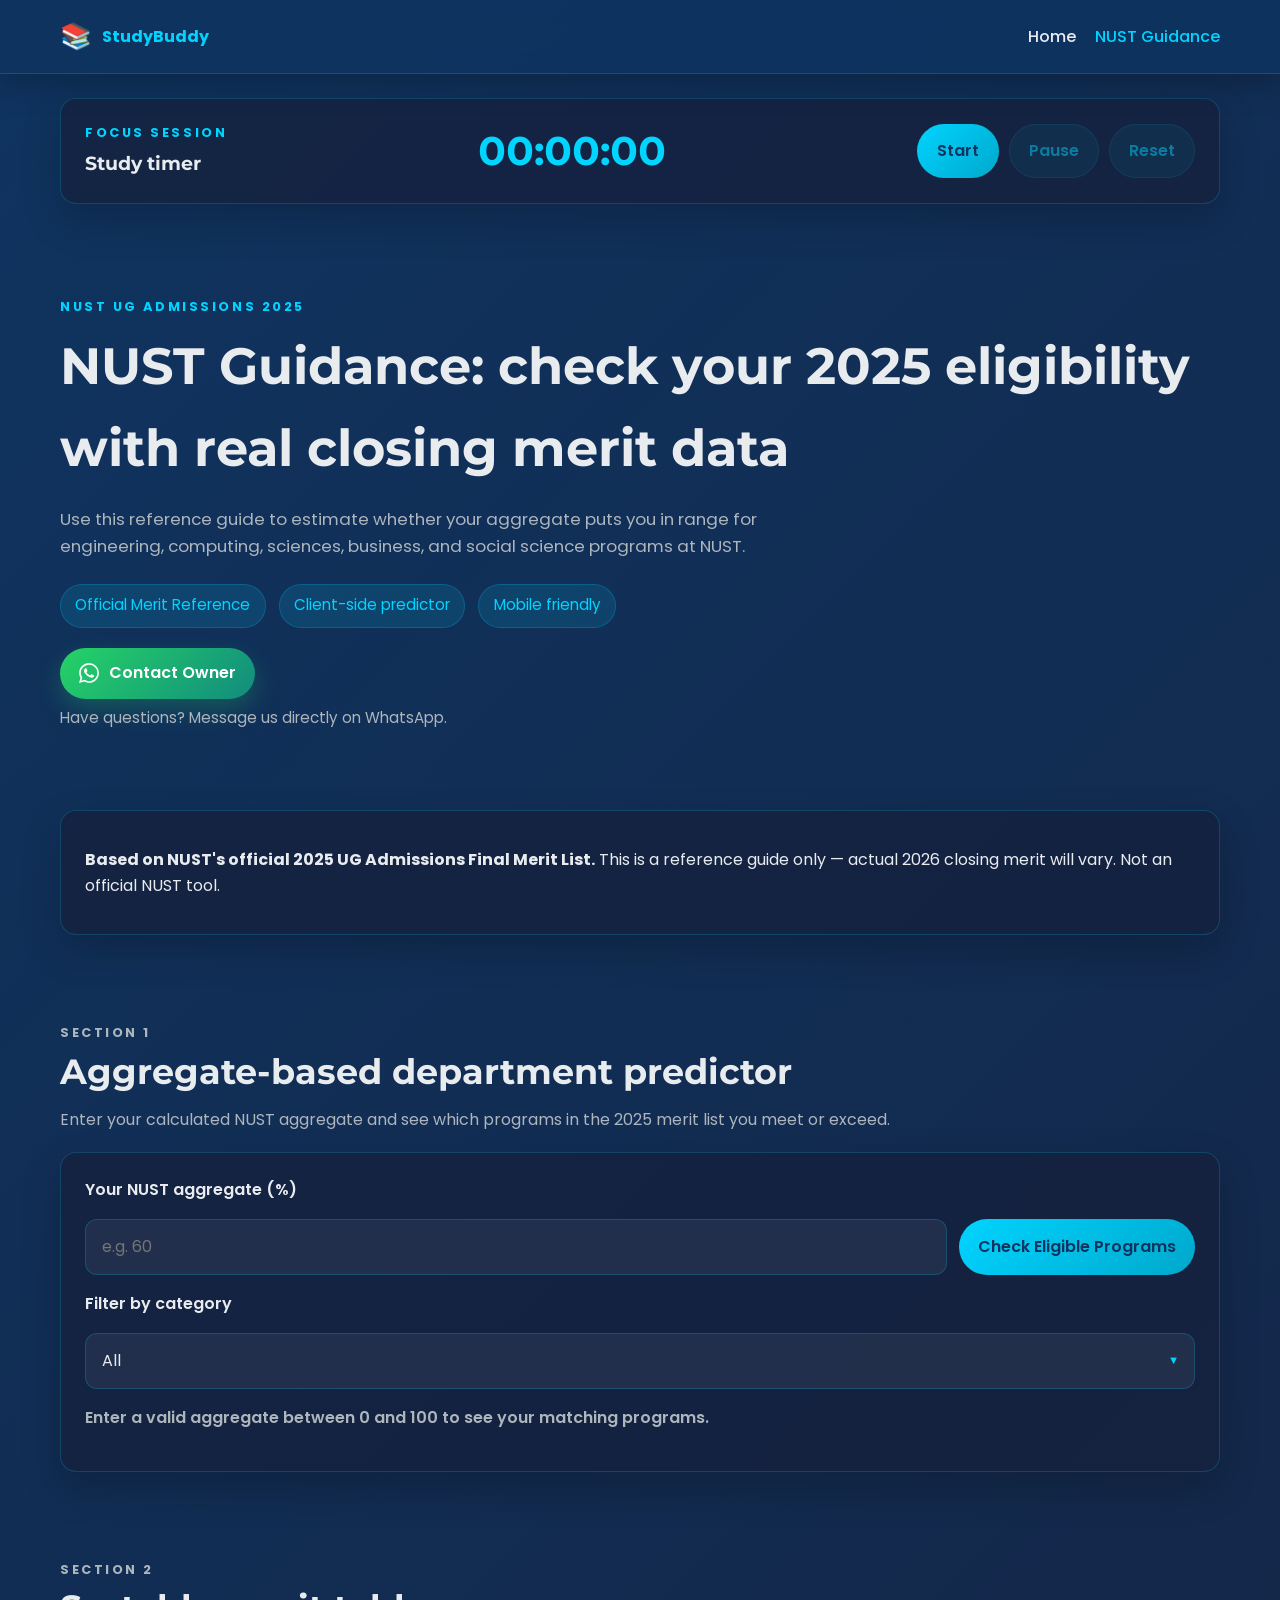
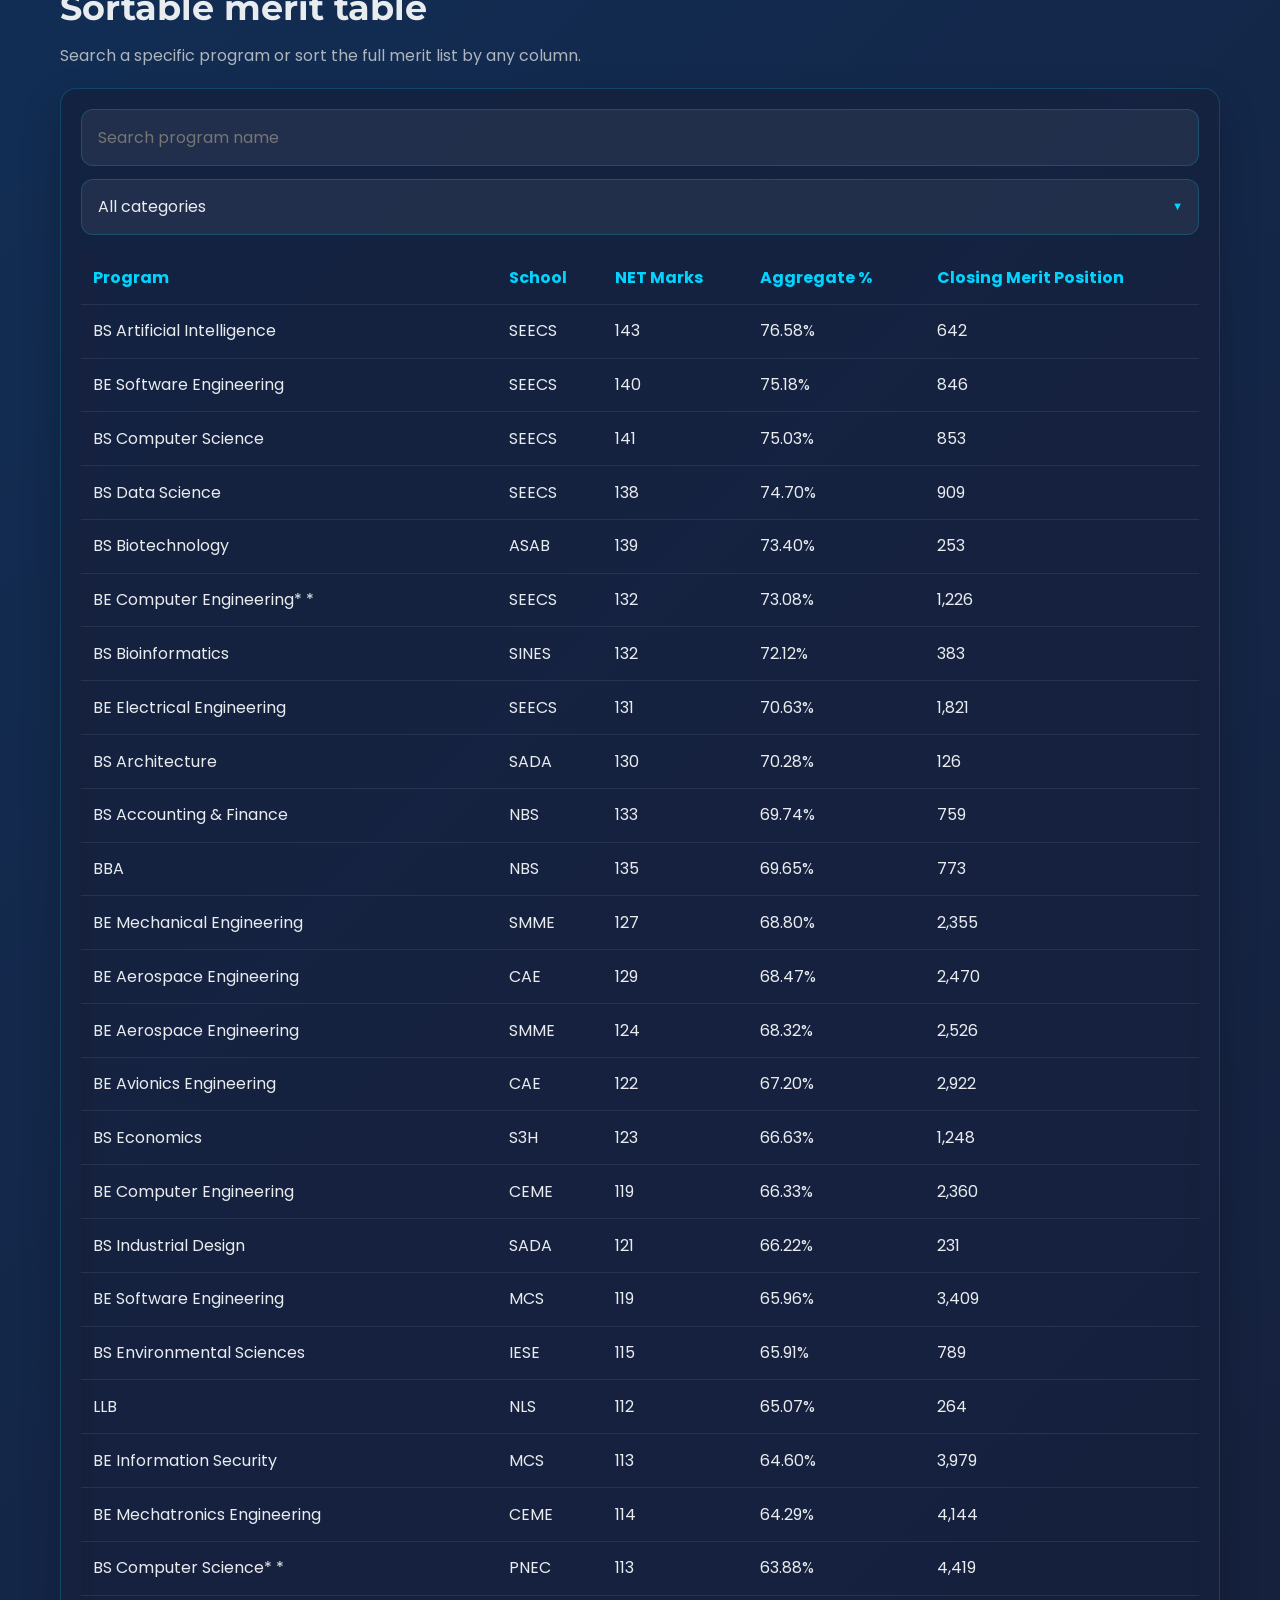
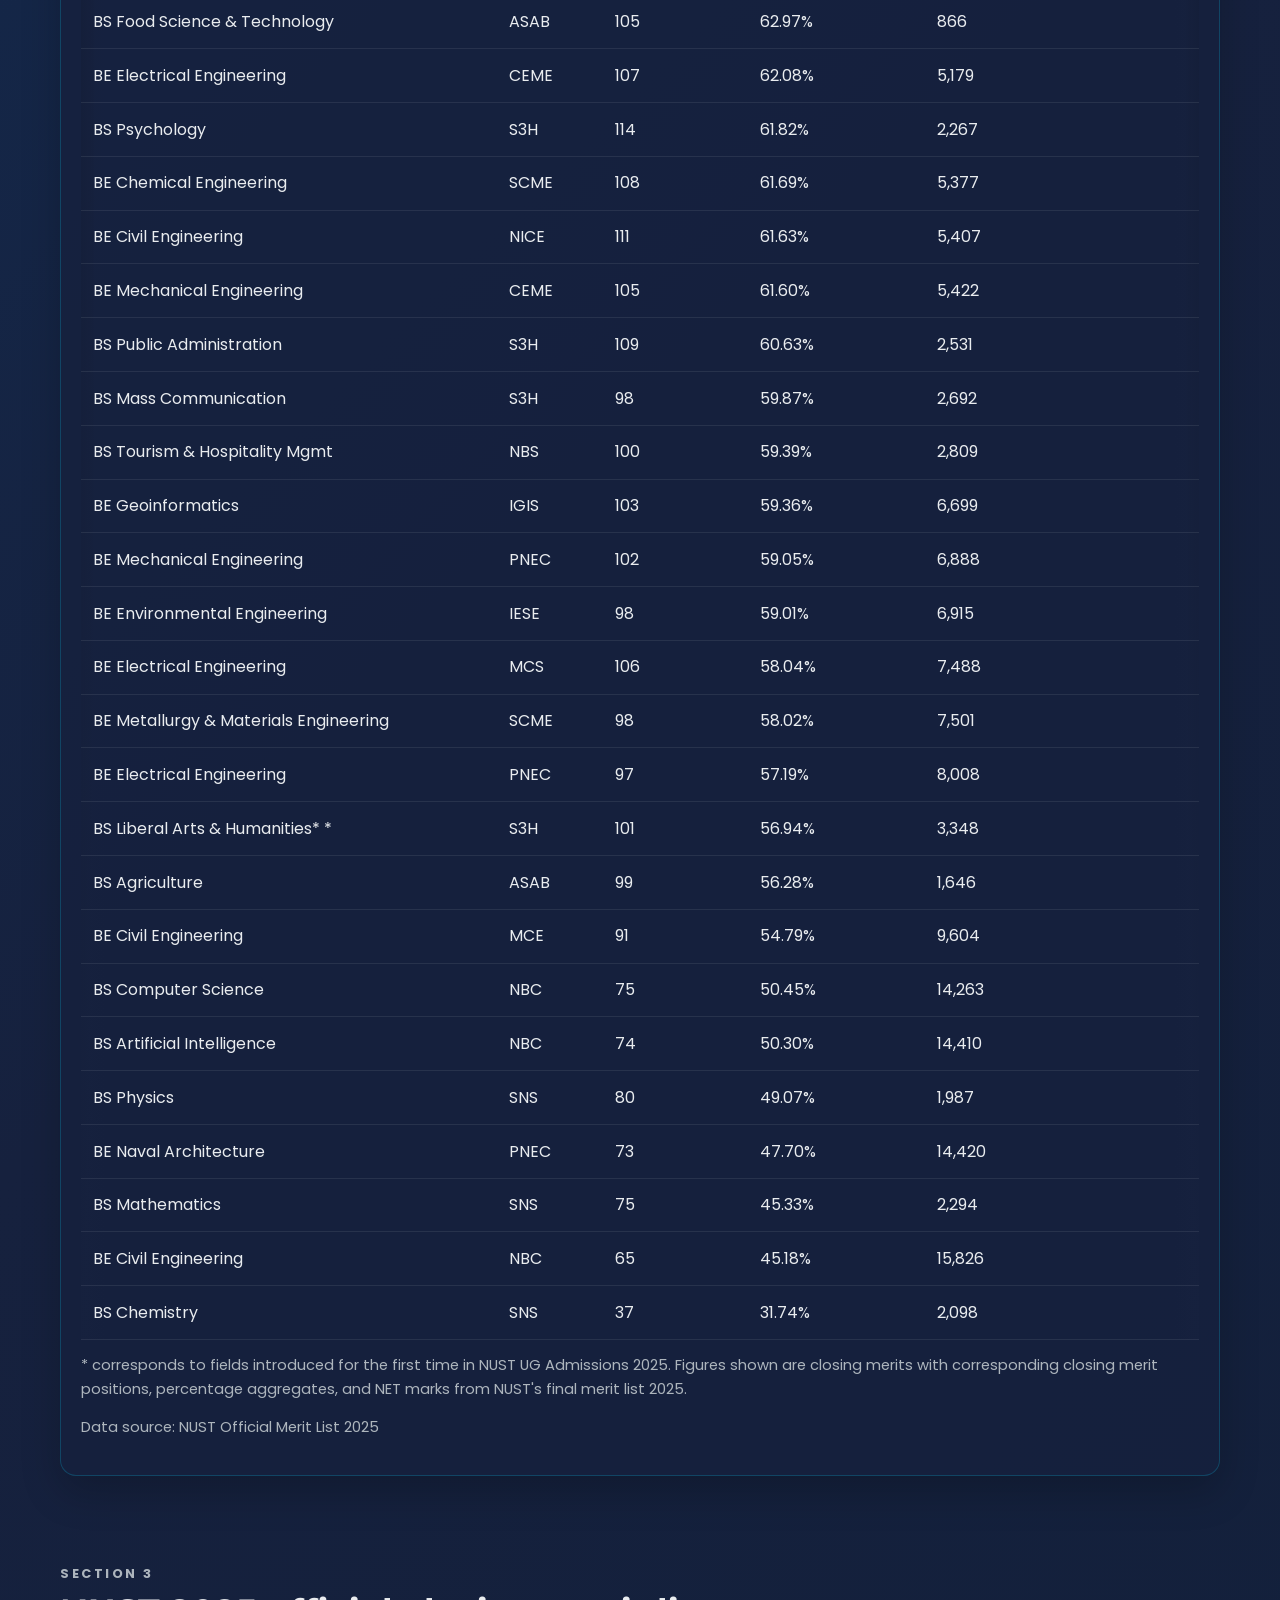
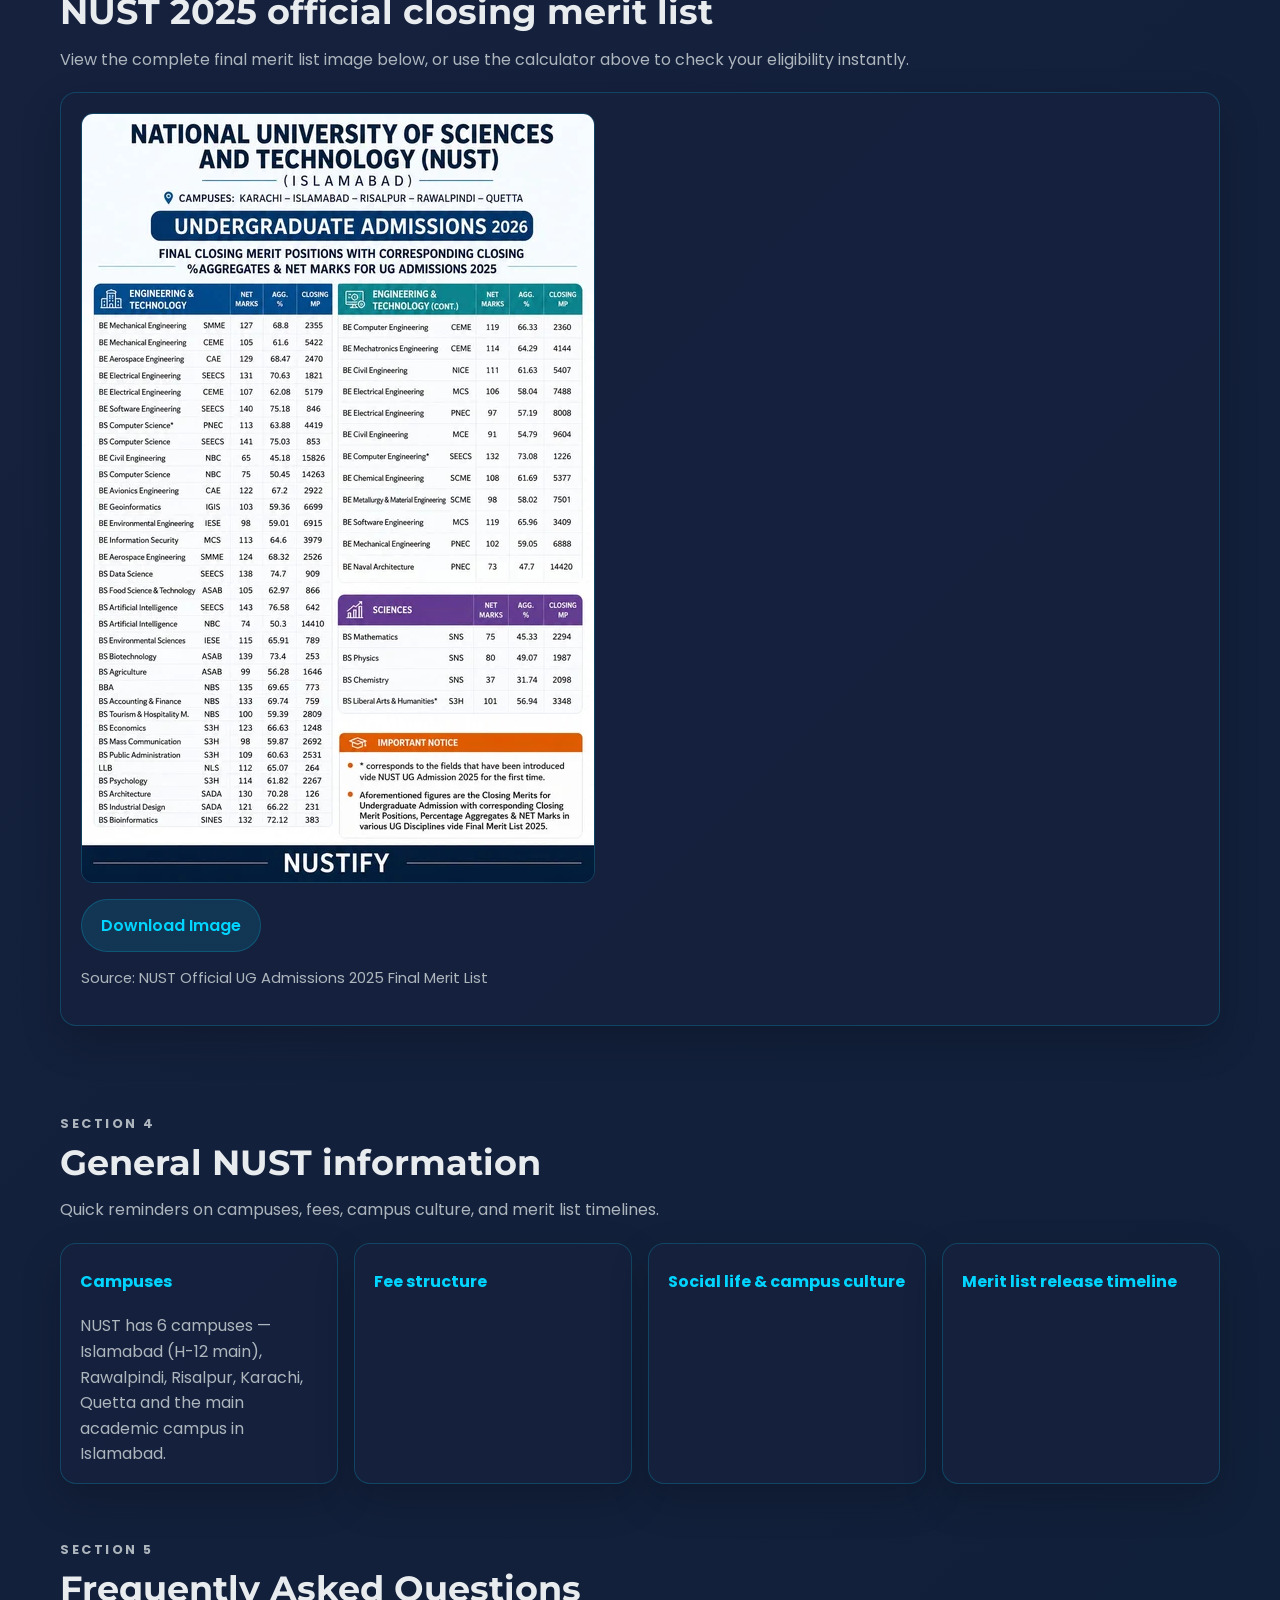
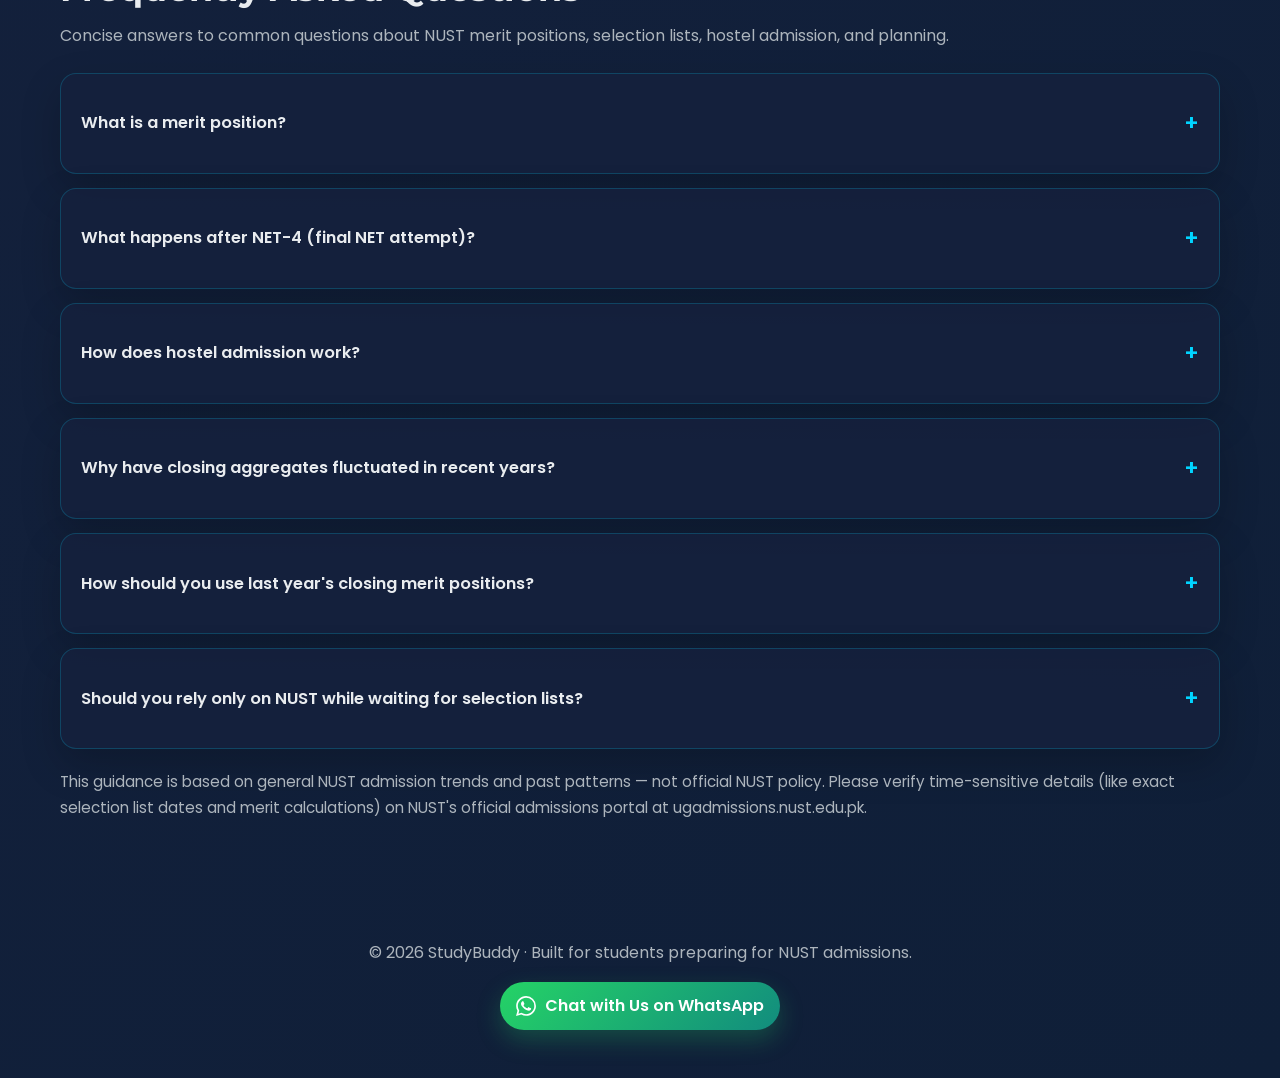
==== commit 82f14e0d: "Add study timer to NUST guidance Co-authored-by: Copilot <223556219+Copilot@users.noreply.github.com" ====
--- a/nust-guidance.html
+++ b/nust-guidance.html
@@ -47,6 +47,23 @@
     </nav>
 
     <main>
+        <section class="study-timer" aria-labelledby="studyTimerHeading">
+            <div class="container">
+                <div class="study-timer-card">
+                    <div class="study-timer-copy">
+                        <p class="eyebrow">Focus session</p>
+                        <h2 id="studyTimerHeading">Study timer</h2>
+                    </div>
+                    <p class="study-timer-display" id="studyTimerDisplay" role="timer" aria-label="Elapsed study time">00:00:00</p>
+                    <div class="study-timer-controls">
+                        <button type="button" class="btn btn-primary" id="studyTimerStart">Start</button>
+                        <button type="button" class="btn btn-secondary" id="studyTimerPause" disabled>Pause</button>
+                        <button type="button" class="btn btn-secondary" id="studyTimerReset" disabled>Reset</button>
+                    </div>
+                </div>
+            </div>
+        </section>
+
         <section class="hero">
             <div class="container">
                 <p class="eyebrow">NUST UG Admissions 2025</p>
@@ -298,7 +315,7 @@
 
     <footer class="footer">
         <div class="container">
-            <p>© 2026 StudyBuddy · Built for students preparing for NUST admissions.</p>
+            <p>© <span class="js-year">2026</span> StudyBuddy · Built for students preparing for NUST admissions.</p>
             <div class="footer-contact">
                 <a href="https://wa.me/923108322449" class="btn btn-whatsapp btn-small" target="_blank" rel="noopener noreferrer">
                     <svg class="btn-brand-icon" viewBox="0 0 24 24" width="20" height="20" aria-hidden="true" focusable="false"><path fill="currentColor" d="M17.472 14.382c-.297-.149-1.758-.867-2.03-.967-.273-.099-.471-.148-.67.15-.197.297-.767.966-.94 1.164-.173.199-.347.223-.644.075-.297-.15-1.255-.463-2.39-1.475-.883-.788-1.48-1.761-1.653-2.059-.173-.297-.018-.458.13-.606.134-.133.298-.347.446-.52.149-.174.198-.298.298-.497.099-.198.05-.371-.025-.52-.075-.149-.669-1.612-.916-2.207-.242-.579-.487-.5-.669-.51-.173-.008-.371-.01-.57-.01-.198 0-.52.074-.792.372-.272.297-1.04 1.016-1.04 2.479 0 1.462 1.065 2.875 1.213 3.074.149.198 2.096 3.2 5.077 4.487.709.306 1.262.489 1.694.625.712.227 1.36.195 1.871.118.571-.085 1.758-.719 2.006-1.413.248-.694.248-1.289.173-1.413-.074-.124-.272-.198-.57-.347m-5.421 7.403h-.004a9.87 9.87 0 01-5.031-1.378l-.361-.214-3.741.982.998-3.648-.235-.374a9.86 9.86 0 01-1.51-5.26c.001-5.45 4.436-9.884 9.888-9.884 2.64 0 5.122 1.03 6.988 2.898a9.825 9.825 0 012.893 6.994c-.003 5.45-4.437 9.884-9.885 9.884m8.413-18.297A11.815 11.815 0 0012.05 0C5.495 0 .16 5.335.157 11.892c0 2.096.547 4.142 1.588 5.945L.057 24l6.305-1.654a11.882 11.882 0 005.683 1.448h.005c6.554 0 11.89-5.335 11.893-11.893a11.821 11.821 0 00-3.48-8.413z"/></svg> Chat with Us on WhatsApp
--- a/assets/css/nust-guidance.css
+++ b/assets/css/nust-guidance.css
@@ -30,6 +30,14 @@
 .hamburger { display: none; background: transparent; border: 0; padding: 0.35rem; min-width: 44px; min-height: 44px; }
 .hamburger span { display: block; width: 24px; height: 3px; background: var(--accent-color); margin: 4px 0; border-radius: 2px; }
 .container { max-width: 1200px; margin: 0 auto; padding: 0 20px; }
+.study-timer { padding: 1.5rem 0 0; }
+.study-timer-card { display: flex; align-items: center; justify-content: space-between; gap: 1.25rem; padding: 1.25rem 1.5rem; background: var(--card-bg); border: 1px solid var(--border-color); border-radius: 16px; box-shadow: 0 16px 40px rgba(0, 0, 0, 0.2); }
+.study-timer-copy .eyebrow { margin: 0 0 0.25rem; }
+.study-timer-copy h2 { margin: 0; font-size: 1.2rem; }
+.study-timer-display { margin: 0; color: var(--accent-color); font-family: 'Montserrat', sans-serif; font-size: clamp(1.8rem, 5vw, 2.5rem); font-variant-numeric: tabular-nums; font-weight: 700; }
+.study-timer-controls { display: flex; flex-wrap: wrap; gap: 0.6rem; }
+.study-timer-controls .btn { min-width: 82px; }
+.study-timer-controls .btn:disabled { cursor: not-allowed; opacity: 0.5; transform: none; }
 .hero { padding: 5rem 0 3rem; }
 .eyebrow { text-transform: uppercase; letter-spacing: 0.2em; font-size: 0.8rem; color: var(--accent-color); font-weight: 700; margin-bottom: 0.5rem; }
 h1, h2 { font-family: 'Montserrat', sans-serif; }
@@ -161,6 +169,9 @@
     .nav-menu .nav-link { display: block; padding: 0.85rem 1.2rem; }
     .input-row { flex-direction: column; }
     .hero { padding-top: 3rem; }
+    .study-timer-card { flex-wrap: wrap; }
+    .study-timer-display { order: 1; flex: 1 0 100%; }
+    .study-timer-controls { order: 2; }
     .contact-cta { align-items: stretch; }
     .faq-question { padding: 1rem 1rem 1rem 1.05rem; }
     .faq-answer { padding: 0 1rem 1rem; }
